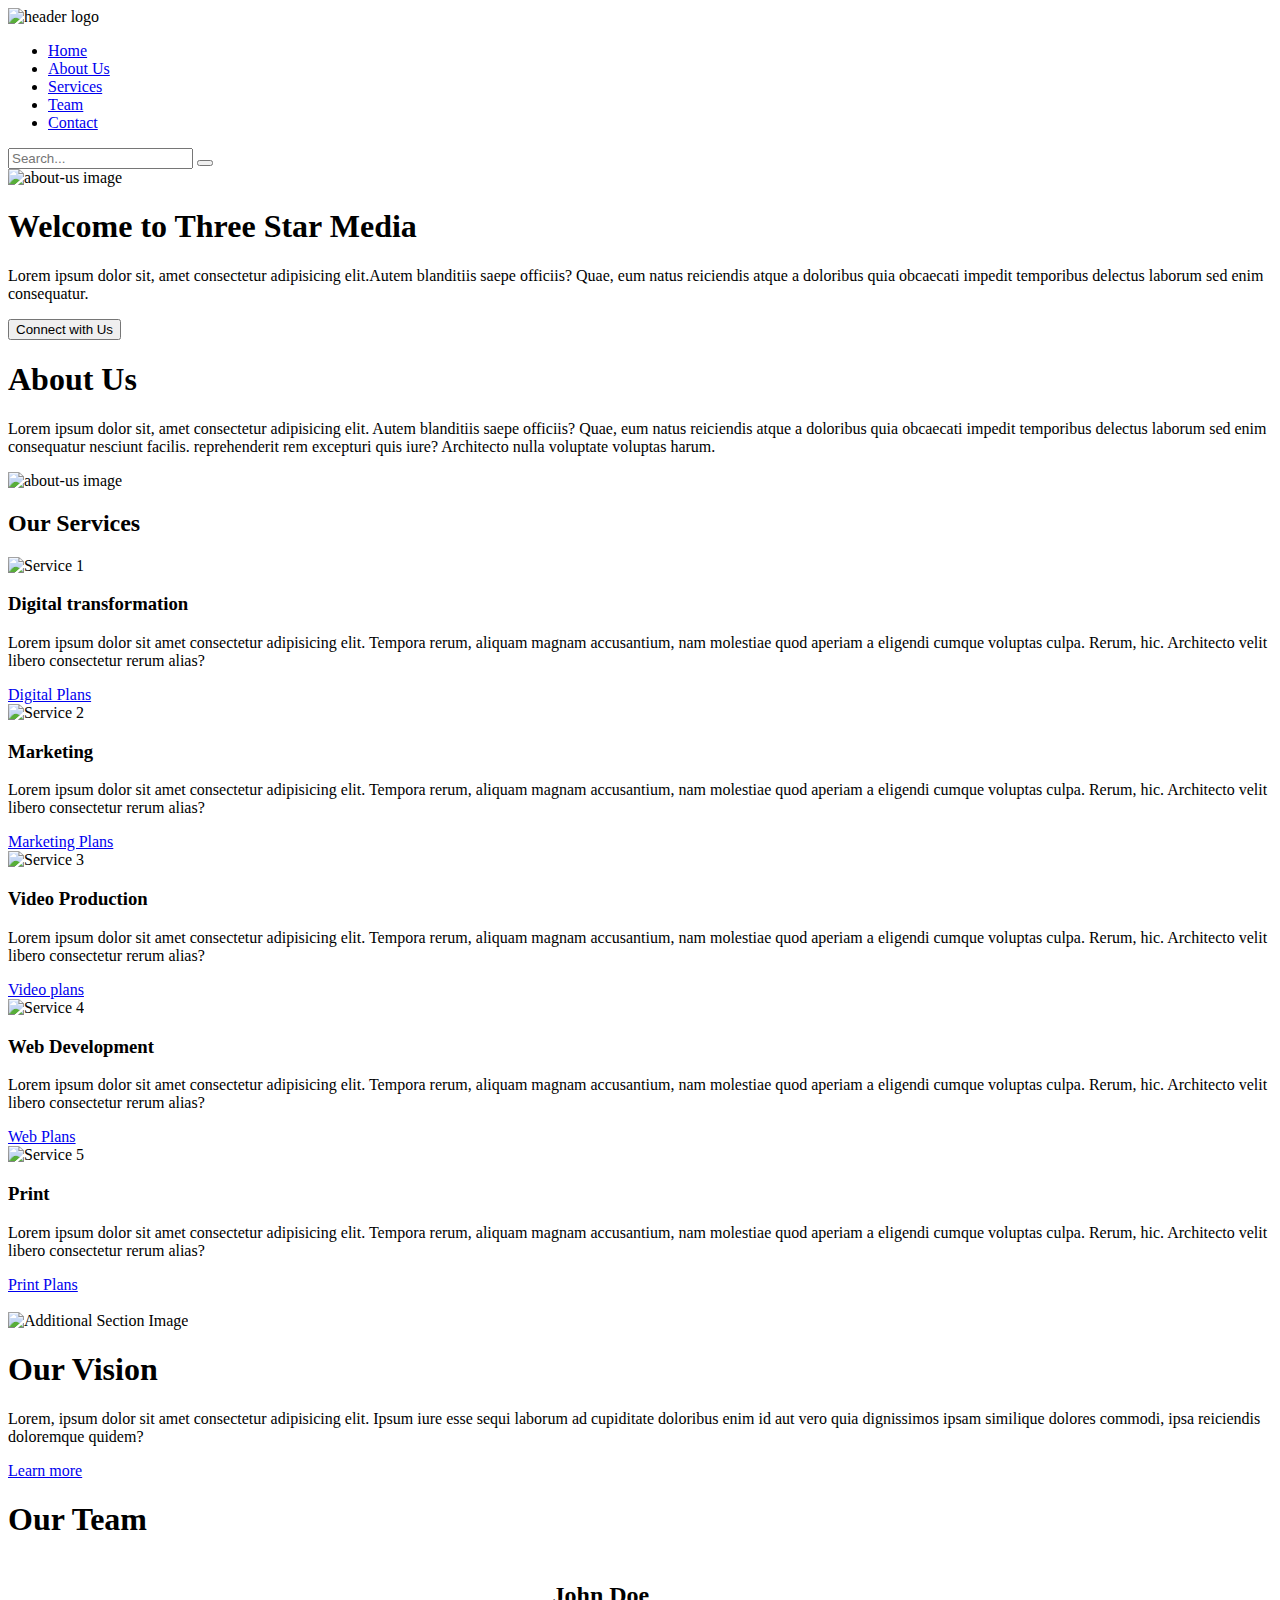
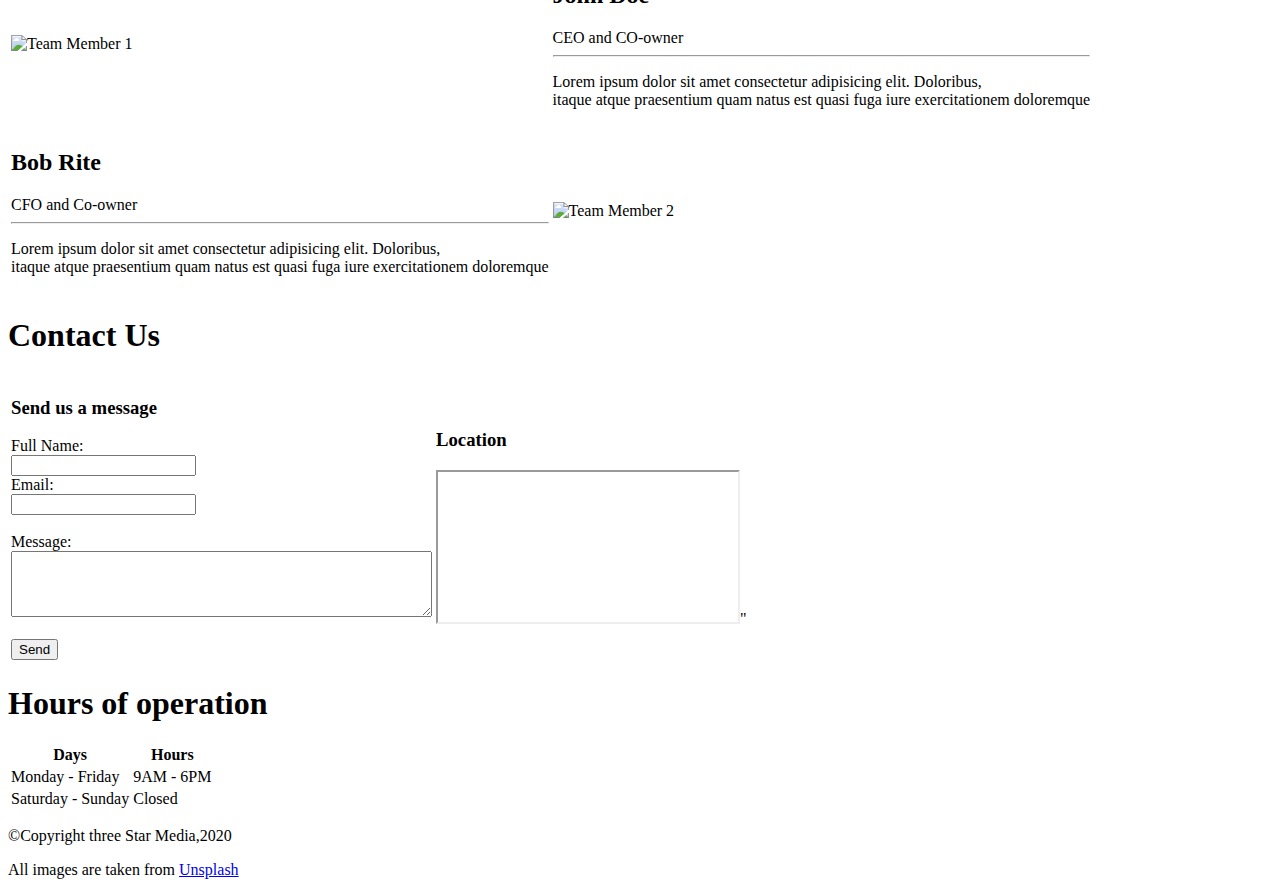
==== final-project/index.html @ e4e9c29a "update2-without css" ====
<!DOCTYPE html> <!-- Defines the document type and version of HTML being used -->
<html lang="en"> <!-- Defines the language of the document -->
<head>
    <script src="https://kit.fontawesome.com/5ff24fd2d1.js" crossorigin="anonymous"></script>

    <meta charset="UTF-8">
    <meta name="viewport" content="width=device-width, initial-scale=1.0">
    <title>stuf0006 final-project</title>
    
</head>
<body>
    <div class="container">
        <header> <!--Header -->
            <div class="logo">
                <img src="images/logo.png" alt="header logo">
            </div>
            <nav><!-- Navigation bar -->
                <ul><!-- Navigation List -->
                    <li><a href="#" class="active">Home</a></li>
                    <li><a href="#">About Us</a></li>
                    <li><a href="#">Services</a></li>
                    <li><a href="#">Team</a></li>
                    <li><a href="#">Contact</a></li>
                </ul>
            </nav>
            <div class="search"><!-- Search -->
                <input type="text" placeholder="Search...">
                <button type="submit"><i class="fa-solid fa-magnifying-glass"></i></button>

            </div>
        </header>
        <section id="welcome-section"><!-- Welcome section -->
            <img src="images/main-banner.jpg" alt="about-us image ">
            <h1 class="site-title">Welcome to Three Star Media</h1>
            <!--Paragraph containing the content of the abous-us message-->
            <p>Lorem ipsum dolor sit, amet consectetur adipisicing elit.Autem blanditiis saepe officiis? Quae, 
             eum natus reiciendis atque a doloribus quia obcaecati impedit temporibus delectus laborum sed enim consequatur.</p>
            
            <button class="connect-button" >Connect with Us  <i class="fa-solid fa-caret-right"></i> </button>
        </section>
        <section id="about-section" ><!-- About section -->
            <div class="about-content"><!-- About section content-->
                <h1>About Us</h1>
                <p>Lorem ipsum dolor sit, amet consectetur adipisicing elit.
                    Autem blanditiis saepe officiis? Quae, 
                    eum natus reiciendis atque a doloribus quia obcaecati impedit temporibus delectus laborum sed enim consequatur nesciunt facilis.
                    reprehenderit rem excepturi quis iure? Architecto nulla voluptate voluptas harum.</p>
            </div>
            <img src="images/about-us.jpg" alt="about-us image ">
        </section>
        <section id="services-section"><!-- Services section -->
            <h2>Our Services</h2>
            <div class="service-cards"><!-- Services Card with content -->
                <div class="service-card" >
                    <img src="images/digital.jpg" alt="Service 1">
                    <h3>Digital transformation</h3>
                    <p>Lorem ipsum dolor sit amet consectetur adipisicing elit.
                        Tempora rerum, aliquam magnam accusantium, nam molestiae quod aperiam a eligendi cumque voluptas culpa.
                         Rerum, hic. Architecto velit libero consectetur rerum alias?</p>
                         <a href="#" class="button">Digital Plans <i class="fa-solid fa-caret-right"></i></a>

                </div>
                <div class="service-card" ><!-- Services Card with content -->
                    <img src="images/marketing.jpg" alt="Service 2">
                    <h3>Marketing</h3>
                    <p>Lorem ipsum dolor sit amet consectetur adipisicing elit.
                        Tempora rerum, aliquam magnam accusantium, nam molestiae quod aperiam a eligendi cumque voluptas culpa.
                         Rerum, hic. Architecto velit libero consectetur rerum alias?</p>
                         <a href="#" class="button">Marketing Plans <i class="fa-solid fa-caret-right"></i></a>

                </div>
                <div class="service-card" ><!-- Services Card with content -->
                    <img src="images/video.jpg" alt="Service 3">
                    <h3>Video Production</h3>
                    <p>Lorem ipsum dolor sit amet consectetur adipisicing elit.
                        Tempora rerum, aliquam magnam accusantium, nam molestiae quod aperiam a eligendi cumque voluptas culpa.
                         Rerum, hic. Architecto velit libero consectetur rerum alias?</p>
                         <a href="#" class="button">Video plans<i class="fa-solid fa-caret-right"></i></a>

                </div>
                <div class="service-card" ><!-- Services Card with content -->
                    <img src="images/web.jpg" alt="Service 4">
                    <h3>Web Development</h3>
                    <p>Lorem ipsum dolor sit amet consectetur adipisicing elit.
                        Tempora rerum, aliquam magnam accusantium, nam molestiae quod aperiam a eligendi cumque voluptas culpa.
                         Rerum, hic. Architecto velit libero consectetur rerum alias?</p>
                         <a href="#" class="button">Web Plans <i class="fa-solid fa-caret-right"></i></a>

                </div>
                 <div class="service-card" ><!-- Services Card with content -->
                    <img src="images/print.jpg" alt="Service 5">
                    <h3>Print</h3>
                    <p>Lorem ipsum dolor sit amet consectetur adipisicing elit.
                        Tempora rerum, aliquam magnam accusantium, nam molestiae quod aperiam a eligendi cumque voluptas culpa.
                         Rerum, hic. Architecto velit libero consectetur rerum alias?</p>
                         <a href="#" class="button">Print Plans <i class="fa-solid fa-caret-right"></i></a>

                </div>
            </div>
        </section>
        <br>
        <section id="our-vision"><!-- Our Vision Section -->
            <img src="images/vision.jpg" alt="Additional Section Image">
            <div class="section-overlay">
                <div class="section-content"><!-- Our Vision Section with content -->
                    <h1>Our Vision</h1>
                    <p>Lorem, ipsum dolor sit amet consectetur adipisicing elit.
                        Ipsum iure esse sequi laborum ad cupiditate doloribus enim id aut vero quia dignissimos ipsam similique dolores commodi,
                         ipsa reiciendis doloremque quidem?</p>
                         <a href="#" class="button">Learn more <i class="fa-solid fa-caret-right"></i></a>

                </div>
            </div>
        </section>
        <section id="team-section"><!-- Our Team Section -->
            <h1>Our Team</h1>
            <table class="our-team-table"><!-- Our Team Section -->
                <tr><!-- Team Member 1 -->
                    <td>
                        <img src="images/john.jpg" alt="Team Member 1">
                    </td>
                    <td>
                        <h2 class="team-member-heading">John Doe</h2>
                        <span>CEO and CO-owner</span>
                        <hr>
                        <p>Lorem ipsum dolor sit amet consectetur adipisicing elit. Doloribus,<br>itaque atque praesentium quam natus est quasi fuga iure exercitationem doloremque</p>

                    </td>
                </tr>
                <tr><!-- Team Member 2 -->
                    <td >
                        <h2 class="team-member-heading">Bob Rite</h2>
                        <span>CFO and Co-owner</span>
                        <hr>
                        <p>Lorem ipsum dolor sit amet consectetur adipisicing elit. Doloribus,<br>itaque atque praesentium quam natus est quasi fuga iure exercitationem doloremque</p>
                    </td>
                    <td>
                        <img src="images/bob.jpg" alt="Team Member 2">
                    </td>
                </tr>
                <!-- Add more team members here -->
            </table>
        </section>
        <section id="contact-section"><!-- Contact Us Section -->
            <h1>Contact Us</h1>
            <table class="contact-map">
                <tr>
                    <td><!-- Form -->
                        <form>
                            <h3>Send us a message</h3>
                            <label for="name">Full Name:</label><br>
                            <input type="text" id="name" name="name"><br>
                            <label for="email">Email:</label><br>
                            <input type="email" id="email" name="email"><br><br>
                            <label for="message">Message:</label><br>
                            <textarea id="message" name="message" rows="4" cols="50"></textarea><br><br>
                            <input type="submit"  value="Send">
                        </form>
                    </td>
                    <td><!-- MAP -->
                         <h3>Location</h3>
                         <iframe class="gmap" src="https://www.google.com/maps/embed?pb=!1m18!1m12!1m3!1d2803.944455156963!2d-75.75943181114503!3d45.34993349999998!2m3!1f0!2f0!3f0!3m2!1i1024!2i768!4f13.1!3m3!1m2!1s0x4cce0718cc4a6ad7%3A0xc6cc467725843e2b!2sAlgonquin%20College%20-%20Ottawa%20Campus!5e0!3m2!1sen!2sca!4v1711556602295!5m2!1sen!2sca" allowfullscreen="" loading="lazy" referrerpolicy="no-referrer-when-downgrade"></iframe>"
                    </td>
                </tr>
            </table>
        </section>

        <section id="operation"><!-- operation section -->
            <h1>Hours of operation</h1>
            <table >
                <tr ><!-- table header -->
                  <th>Days</th>
                  <th>Hours</th>
                </tr>
                <tr><!-- table content -->
                  <td>Monday - Friday</td>
                  <td>9AM - 6PM</td>
                </tr>
                <tr><!-- table content -->
                    <td>Saturday - Sunday</td>
                    <td>Closed</td>
                  </tr>
              </table>
        </section>
        <footer ><!-- Footer section -->
            <p>©Copyright three Star Media,2020</p>
            <p>All images are taken from  <a href="https://Unsplash.com/">Unsplash</a></p>
        </footer>
    </div>
</body>
</html>
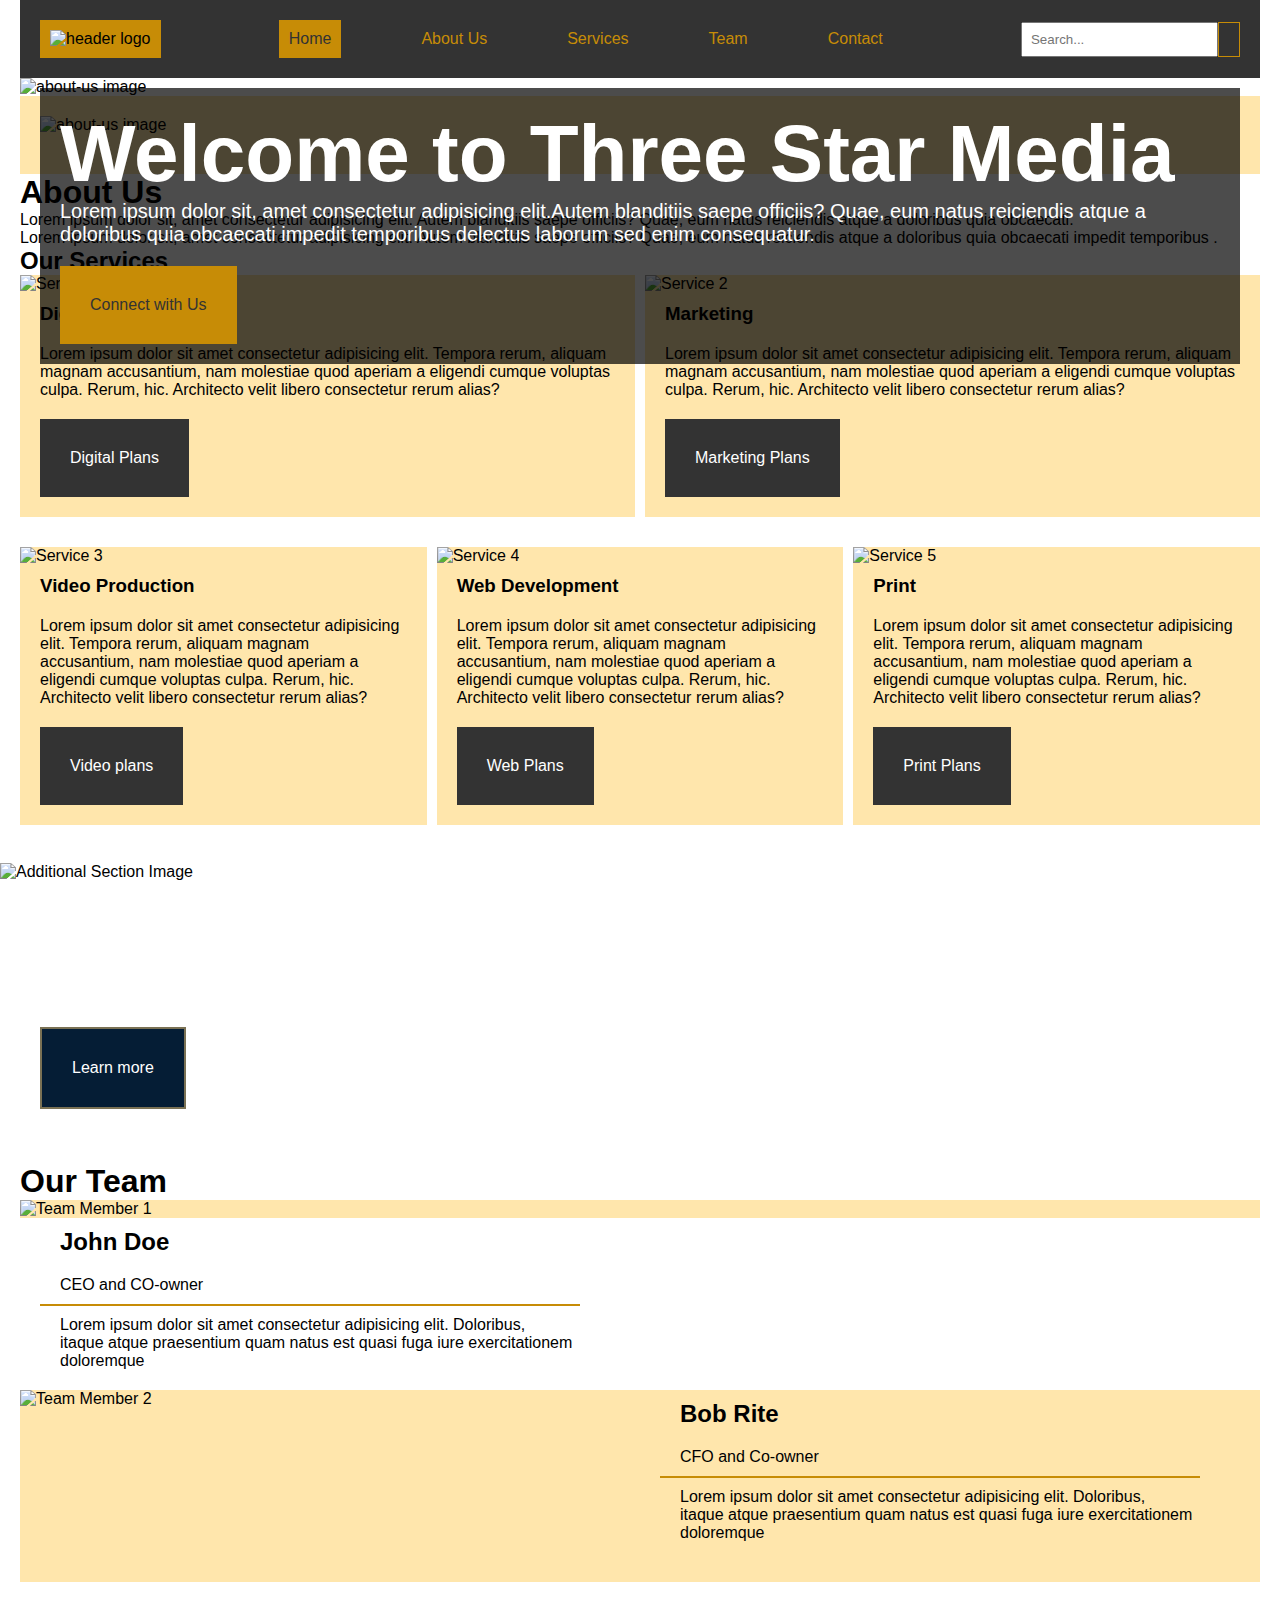
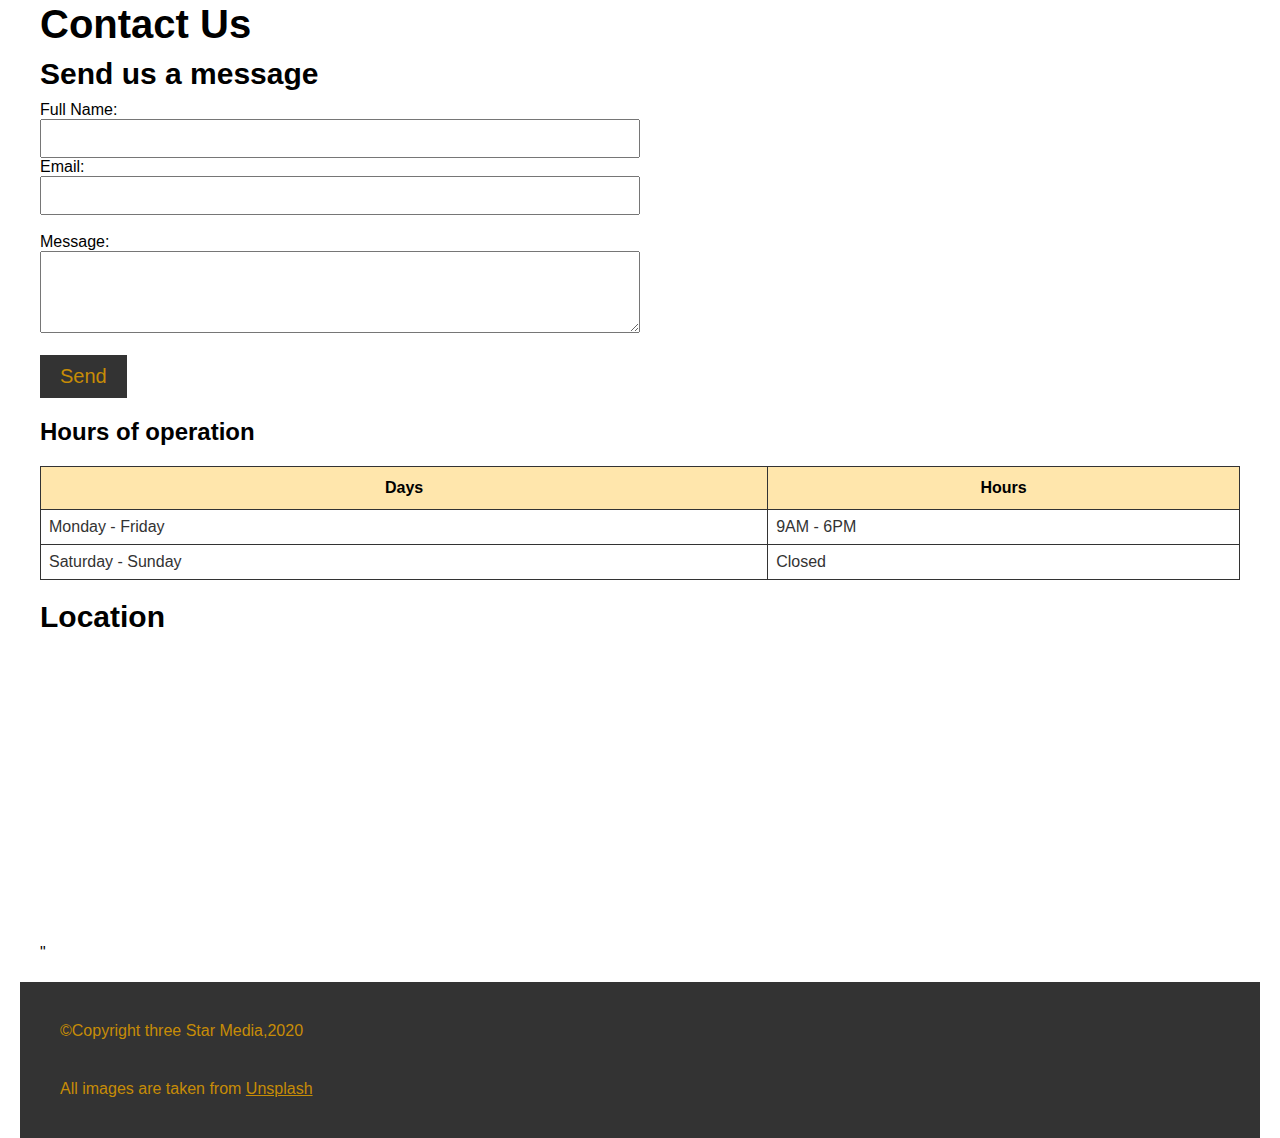
==== commit 147584dc: "update-comment1" ====
--- a/final-project/index.html
+++ b/final-project/index.html
@@ -1,103 +1,110 @@
 <!DOCTYPE html> <!-- Defines the document type and version of HTML being used -->
 <html lang="en"> <!-- Defines the language of the document -->
 <head>
-    <script src="https://kit.fontawesome.com/5ff24fd2d1.js" crossorigin="anonymous"></script>
-
+    <script src="https://kit.fontawesome.com/5ff24fd2d1.js" crossorigin="anonymous"></script> <!-- Including Font Awesome kit for icon usage -->
+<!-- Meta charset declaration -->
     <meta charset="UTF-8">
-    <meta name="viewport" content="width=device-width, initial-scale=1.0">
-    <title>stuf0006 final-project</title>
-    
+    <meta name="viewport" content="width=device-width, initial-scale=1.0"><!-- Viewport setting for responsiveness -->
+    <title>final-project</title> <!-- Title of the document -->
+    <link rel="stylesheet" href="css/main.css"><!-- Link to the external CSS file -->
 </head>
 <body>
-    <div class="container">
-        <header> <!--Header -->
-            <div class="logo">
-                <img src="images/logo.png" alt="header logo">
-            </div>
-            <nav><!-- Navigation bar -->
-                <ul><!-- Navigation List -->
-                    <li><a href="#" class="active">Home</a></li>
-                    <li><a href="#">About Us</a></li>
-                    <li><a href="#">Services</a></li>
-                    <li><a href="#">Team</a></li>
-                    <li><a href="#">Contact</a></li>
-                </ul>
-            </nav>
-            <div class="search"><!-- Search -->
-                <input type="text" placeholder="Search...">
-                <button type="submit"><i class="fa-solid fa-magnifying-glass"></i></button>
-
-            </div>
-        </header>
-        <section id="welcome-section"><!-- Welcome section -->
-            <img src="images/main-banner.jpg" alt="about-us image ">
-            <h1 class="site-title">Welcome to Three Star Media</h1>
-            <!--Paragraph containing the content of the abous-us message-->
-            <p>Lorem ipsum dolor sit, amet consectetur adipisicing elit.Autem blanditiis saepe officiis? Quae, 
-             eum natus reiciendis atque a doloribus quia obcaecati impedit temporibus delectus laborum sed enim consequatur.</p>
-            
-            <button class="connect-button" >Connect with Us  <i class="fa-solid fa-caret-right"></i> </button>
-        </section>
-        <section id="about-section" ><!-- About section -->
-            <div class="about-content"><!-- About section content-->
-                <h1>About Us</h1>
-                <p>Lorem ipsum dolor sit, amet consectetur adipisicing elit.
-                    Autem blanditiis saepe officiis? Quae, 
-                    eum natus reiciendis atque a doloribus quia obcaecati impedit temporibus delectus laborum sed enim consequatur nesciunt facilis.
-                    reprehenderit rem excepturi quis iure? Architecto nulla voluptate voluptas harum.</p>
-            </div>
-            <img src="images/about-us.jpg" alt="about-us image ">
-        </section>
-        <section id="services-section"><!-- Services section -->
-            <h2>Our Services</h2>
-            <div class="service-cards"><!-- Services Card with content -->
-                <div class="service-card" >
-                    <img src="images/digital.jpg" alt="Service 1">
-                    <h3>Digital transformation</h3>
-                    <p>Lorem ipsum dolor sit amet consectetur adipisicing elit.
-                        Tempora rerum, aliquam magnam accusantium, nam molestiae quod aperiam a eligendi cumque voluptas culpa.
-                         Rerum, hic. Architecto velit libero consectetur rerum alias?</p>
-                         <a href="#" class="button">Digital Plans <i class="fa-solid fa-caret-right"></i></a>
+    <div class="wrapper"><!--this div wraps the entire content of the webpage and helps in styling and structuring the layout.-->
+        <div class="container"><!--This div contains the main content of the webpage, providing a centralized container for all the elements.-->
+            <header> <!--This section represents the header of the webpage, containing the logo, navigation bar, and search bar. It's essential for providing easy navigation and branding.-->
+                <div class="logo">
+                    <img src="images/logo.png" alt="header logo"><!-- attributes is an HTML element used to embed logo image into a webpage-->
+                </div>
+                <nav><!-- this tag represents the navigation bar, containing a list of links to different sections of the website. -->
+                    <ul><!-- Navigation List -->
+                        <li><a href="#" class="active">Home</a></li>
+                        <li><a href="#">About Us</a></li>
+                        <li><a href="#">Services</a></li>
+                        <li><a href="#">Team</a></li>
+                        <li><a href="#">Contact</a></li>
+                    </ul>
+                </nav>
+                <div class="search"><!-- Search input field with Font Awesome icon representing a magnifying glass into the button.-->
+                    <input type="text" placeholder="Search...">
+                    <button type="submit"><i class="fa-solid fa-magnifying-glass"></i></button>
 
                 </div>
-                <div class="service-card" ><!-- Services Card with content -->
-                    <img src="images/marketing.jpg" alt="Service 2">
-                    <h3>Marketing</h3>
-                    <p>Lorem ipsum dolor sit amet consectetur adipisicing elit.
-                        Tempora rerum, aliquam magnam accusantium, nam molestiae quod aperiam a eligendi cumque voluptas culpa.
-                         Rerum, hic. Architecto velit libero consectetur rerum alias?</p>
-                         <a href="#" class="button">Marketing Plans <i class="fa-solid fa-caret-right"></i></a>
+            </header>
+        </div>
+            <section id="welcome-section"><!-- Welcome section -->
+                <img src="images/main-banner.jpg" alt="about-us image "><!-- attributes is an HTML element used to embed banner image into a webpage-->
+                <div class="content">
+                    <h1 class="site-title">Welcome to Three Star Media</h1>
+                    <!--Paragraph containing the content of the abous-us message-->
+                    <p>Lorem ipsum dolor sit, amet consectetur adipisicing elit.Autem blanditiis saepe officiis? Quae, 
+                    eum natus reiciendis atque a doloribus quia obcaecati impedit temporibus delectus laborum sed enim consequatur.</p>
+                    <button class="connect-button" >Connect with Us  <i class="fa-solid fa-caret-right"></i> </button>
+                </div>
+            </section>
+            <section id="about-section" ><!-- About section -->
+                    <div class="about-content"><!-- About section content-->
+                        <img src="images/about-us.jpg" alt="about-us image "><!-- attributes is an HTML element used to embed about-us image into a webpage-->
+                    </div>
+                        <div>
+                            <h1>About Us</h1>
+                            <p>Lorem ipsum dolor sit, amet consectetur adipisicing elit.
+                                Autem blanditiis saepe officiis? Quae, 
+                                eum natus reiciendis atque a doloribus quia obcaecati.</p>
+                                <p>Lorem ipsum dolor sit, amet consectetur adipisicing elit.
+                                    Autem blanditiis saepe officiis? Quae, 
+                                    eum natus reiciendis atque a doloribus quia obcaecati impedit temporibus .</p>
+                        </div>   
+            </section>
+            <section id="services-section"><!-- Services section -->
+                <h2>Our Services</h2>
+                <div class="service-cards"><!-- Services Card with content -->
+                    <div class="service-card" >
+                        <img src="images/digital.jpg" alt="Service 1">
+                        <h3>Digital transformation</h3>
+                        <p>Lorem ipsum dolor sit amet consectetur adipisicing elit.
+                            Tempora rerum, aliquam magnam accusantium, nam molestiae quod aperiam a eligendi cumque voluptas culpa.
+                            Rerum, hic. Architecto velit libero consectetur rerum alias?</p>
+                            <a href="#" class="button">Digital Plans <i class="fa-solid fa-caret-right"></i></a>
 
+                    </div>
+                    <div class="service-card" ><!-- Services Card with content -->
+                        <img src="images/marketing.jpg" alt="Service 2">
+                        <h3>Marketing</h3>
+                        <p>Lorem ipsum dolor sit amet consectetur adipisicing elit.
+                            Tempora rerum, aliquam magnam accusantium, nam molestiae quod aperiam a eligendi cumque voluptas culpa.
+                            Rerum, hic. Architecto velit libero consectetur rerum alias?</p>
+                            <a href="#" class="button">Marketing Plans <i class="fa-solid fa-caret-right"></i></a>
+
+                    </div>
+                    <div class="service-card" ><!-- Services Card with content -->
+                        <img src="images/video.jpg" alt="Service 3">
+                        <h3>Video Production</h3>
+                        <p>Lorem ipsum dolor sit amet consectetur adipisicing elit.
+                            Tempora rerum, aliquam magnam accusantium, nam molestiae quod aperiam a eligendi cumque voluptas culpa.
+                            Rerum, hic. Architecto velit libero consectetur rerum alias?</p>
+                            <a href="#" class="button">Video plans<i class="fa-solid fa-caret-right"></i></a>
+
+                    </div>
+                    <div class="service-card" ><!-- Services Card with content -->
+                        <img src="images/web.jpg" alt="Service 4">
+                        <h3>Web Development</h3>
+                        <p>Lorem ipsum dolor sit amet consectetur adipisicing elit.
+                            Tempora rerum, aliquam magnam accusantium, nam molestiae quod aperiam a eligendi cumque voluptas culpa.
+                            Rerum, hic. Architecto velit libero consectetur rerum alias?</p>
+                            <a href="#" class="button">Web Plans <i class="fa-solid fa-caret-right"></i></a>
+
+                    </div>
+                    <div class="service-card" ><!-- Services Card with content -->
+                        <img src="images/print.jpg" alt="Service 5">
+                        <h3>Print</h3>
+                        <p>Lorem ipsum dolor sit amet consectetur adipisicing elit.
+                            Tempora rerum, aliquam magnam accusantium, nam molestiae quod aperiam a eligendi cumque voluptas culpa.
+                            Rerum, hic. Architecto velit libero consectetur rerum alias?</p>
+                            <a href="#" class="button">Print Plans <i class="fa-solid fa-caret-right"></i></a>
+
+                    </div>
                 </div>
-                <div class="service-card" ><!-- Services Card with content -->
-                    <img src="images/video.jpg" alt="Service 3">
-                    <h3>Video Production</h3>
-                    <p>Lorem ipsum dolor sit amet consectetur adipisicing elit.
-                        Tempora rerum, aliquam magnam accusantium, nam molestiae quod aperiam a eligendi cumque voluptas culpa.
-                         Rerum, hic. Architecto velit libero consectetur rerum alias?</p>
-                         <a href="#" class="button">Video plans<i class="fa-solid fa-caret-right"></i></a>
-
-                </div>
-                <div class="service-card" ><!-- Services Card with content -->
-                    <img src="images/web.jpg" alt="Service 4">
-                    <h3>Web Development</h3>
-                    <p>Lorem ipsum dolor sit amet consectetur adipisicing elit.
-                        Tempora rerum, aliquam magnam accusantium, nam molestiae quod aperiam a eligendi cumque voluptas culpa.
-                         Rerum, hic. Architecto velit libero consectetur rerum alias?</p>
-                         <a href="#" class="button">Web Plans <i class="fa-solid fa-caret-right"></i></a>
-
-                </div>
-                 <div class="service-card" ><!-- Services Card with content -->
-                    <img src="images/print.jpg" alt="Service 5">
-                    <h3>Print</h3>
-                    <p>Lorem ipsum dolor sit amet consectetur adipisicing elit.
-                        Tempora rerum, aliquam magnam accusantium, nam molestiae quod aperiam a eligendi cumque voluptas culpa.
-                         Rerum, hic. Architecto velit libero consectetur rerum alias?</p>
-                         <a href="#" class="button">Print Plans <i class="fa-solid fa-caret-right"></i></a>
-
-                </div>
-            </div>
-        </section>
+            </section>
         <br>
         <section id="our-vision"><!-- Our Vision Section -->
             <img src="images/vision.jpg" alt="Additional Section Image">
@@ -114,38 +121,29 @@
         </section>
         <section id="team-section"><!-- Our Team Section -->
             <h1>Our Team</h1>
-            <table class="our-team-table"><!-- Our Team Section -->
-                <tr><!-- Team Member 1 -->
-                    <td>
-                        <img src="images/john.jpg" alt="Team Member 1">
-                    </td>
-                    <td>
+            <div class="team-members">
+                <div class="team-member">
+                    <img src="images/john.jpg" alt="Team Member 1"><!-- attributes is an HTML element used to embed john team member image into a webpage-->
+                </div>
+                    <div class="team-member-info">
                         <h2 class="team-member-heading">John Doe</h2>
                         <span>CEO and CO-owner</span>
                         <hr>
                         <p>Lorem ipsum dolor sit amet consectetur adipisicing elit. Doloribus,<br>itaque atque praesentium quam natus est quasi fuga iure exercitationem doloremque</p>
-
-                    </td>
-                </tr>
-                <tr><!-- Team Member 2 -->
-                    <td >
+                    </div>
+                    </div>
+                    <div class="team-member">
+                        <img src="images/bob.jpg" alt="Team Member 2">
+                        <div class="team-member-info">
                         <h2 class="team-member-heading">Bob Rite</h2>
                         <span>CFO and Co-owner</span>
                         <hr>
                         <p>Lorem ipsum dolor sit amet consectetur adipisicing elit. Doloribus,<br>itaque atque praesentium quam natus est quasi fuga iure exercitationem doloremque</p>
-                    </td>
-                    <td>
-                        <img src="images/bob.jpg" alt="Team Member 2">
-                    </td>
-                </tr>
-                <!-- Add more team members here -->
-            </table>
+                    </div>
+                </div>
         </section>
-        <section id="contact-section"><!-- Contact Us Section -->
+        <section id="contact-section"><!-- Contact Us Section ,This section allows users to contact the company,  -->
             <h1>Contact Us</h1>
-            <table class="contact-map">
-                <tr>
-                    <td><!-- Form -->
                         <form>
                             <h3>Send us a message</h3>
                             <label for="name">Full Name:</label><br>
@@ -156,33 +154,42 @@
                             <textarea id="message" name="message" rows="4" cols="50"></textarea><br><br>
                             <input type="submit"  value="Send">
                         </form>
-                    </td>
-                    <td><!-- MAP -->
+                    
+                        <section id="operation" class="contact-info" ><!-- operation section -->
+                            <div class="hours-wrapper">
+                                <div class="header-wrapper">
+                            <h1>Hours of operation</h1>
+                        </div>
+                        <div class="table-wrapper">
+                            <table ><!-- this to help create table to contain the days and hours of operation-->
+                                <tr >
+                                  <th>Days</th>
+                                  <th>Hours</th>
+                                </tr>
+                                <tr><!--Define first row of table-->
+                                  <td>Monday - Friday</td>
+                                  <td>9AM - 6PM</td>
+                                </tr>
+                                <tr><!-- Defines the second row of the table-->
+                                    <td>Saturday - Sunday</td>
+                                    <td>Closed</td>
+                                  </tr>
+                              </table>
+                            </div>
+                        </div>
+                            <div class="location-wrapper"><!--this code below serve as a container for location related content-->
+                                <div class="header-wrapper">
                          <h3>Location</h3>
+                        </div>
+                        <div class="map-wrapper"><!--this code used will help me to embed a Google Maps view into the  webpage.-->
                          <iframe class="gmap" src="https://www.google.com/maps/embed?pb=!1m18!1m12!1m3!1d2803.944455156963!2d-75.75943181114503!3d45.34993349999998!2m3!1f0!2f0!3f0!3m2!1i1024!2i768!4f13.1!3m3!1m2!1s0x4cce0718cc4a6ad7%3A0xc6cc467725843e2b!2sAlgonquin%20College%20-%20Ottawa%20Campus!5e0!3m2!1sen!2sca!4v1711556602295!5m2!1sen!2sca" allowfullscreen="" loading="lazy" referrerpolicy="no-referrer-when-downgrade"></iframe>"
-                    </td>
-                </tr>
-            </table>
+                         </div>
+                        </div>
         </section>
 
-        <section id="operation"><!-- operation section -->
-            <h1>Hours of operation</h1>
-            <table >
-                <tr ><!-- table header -->
-                  <th>Days</th>
-                  <th>Hours</th>
-                </tr>
-                <tr><!-- table content -->
-                  <td>Monday - Friday</td>
-                  <td>9AM - 6PM</td>
-                </tr>
-                <tr><!-- table content -->
-                    <td>Saturday - Sunday</td>
-                    <td>Closed</td>
-                  </tr>
-              </table>
+        
         </section>
-        <footer ><!-- Footer section -->
+        <footer ><!--This section represents the footer of the webpage, containing copyright information and a disclaimer about image sources. It provides important legal and attribution information. -->
             <p>©Copyright three Star Media,2020</p>
             <p>All images are taken from  <a href="https://Unsplash.com/">Unsplash</a></p>
         </footer>
--- a/final-project/css/main.css
+++ b/final-project/css/main.css
@@ -0,0 +1,538 @@
+/* Resetting default margin, padding, and box-sizing for all elements */
+* {
+    margin: 0;
+    padding: 0;
+    box-sizing: border-box;
+}
+
+/* Wrapper for centralizing content horizontally with some padding */
+.wrapper {
+    margin: 0 auto;
+    padding: 0 20px;
+}
+
+/* Setting basic styles for the entire document */
+body, html {
+    width: 100%;
+    height: 100%;
+    font-family: 'Roboto', sans-serif; /* Assuming Roboto is the desired font */
+}
+
+/* Container for main content, utilizing flexbox for vertical alignment */
+.container {
+    display: flex;
+    flex-direction: column;
+    height: 100%;
+}
+
+/* Styling for the header element */
+header {
+    background-color: #333;
+    padding: 20px;
+}
+
+/* Styling for the logo container */
+.logo {
+    background-color: #c78c06; /* Gold color for the logo container */
+    padding: 20px;
+}
+
+/* Styling for navigation list */
+nav ul {
+    list-style-type: none;
+    text-align: center;
+}
+
+/* Styling for navigation links */
+nav a {
+    color:#c78c06;
+    text-decoration: none;
+    display: block;
+    margin-bottom: 30px;
+}
+
+/* Styling for active navigation link */
+.active {
+    background-color: #c78c06;
+    color: #333;
+    padding: 10px;
+}
+
+/* Styling for search section */
+.search {
+    display: flex;
+}
+
+/* Styling for search input */
+.search input[type="text"] {
+    padding: 8px;
+    width: 100%;
+}
+
+/* Styling for search button */
+.search button {
+    padding: 10px;
+    background-color: #333;
+    color: #c78c06;
+    border: 1px solid #c78c06;
+}
+
+/* Styling for welcome section */
+#welcome-section {
+    position: relative;
+    text-align: left;
+}
+
+/* Styling for images within the welcome section */
+#welcome-section img {
+    width: 100%;
+    height: 80%;
+}
+
+/* Styling for content within the welcome section */
+.content {
+    position: absolute;
+    top: 0;
+    color: white;
+    font-size: 20px;
+}
+
+/* Styling for site title */
+.site-title {
+    margin: 20px 0;
+    color: white;
+    font-size: 50px;
+}
+
+/* Styling for connect button */
+.connect-button {
+    padding: 30px;
+    font-size: 16px;
+    background-color: #c78c06;
+    color: #333;
+    border: none;
+    margin-top: 20px;
+}
+
+/* Styling for about content */
+.about-content {
+    background-color: #ffe6ac;
+    padding: 20px;
+    text-align: left;
+    margin-top: 0;
+}
+
+/* Styling for images within about content */
+.about-content img {
+    display: block;
+    width: 100%;
+    height: auto;
+    margin-bottom: 20px;
+}
+
+/* Styling for paragraphs within about content */
+.about-content p {
+    margin-bottom: 20px;
+}
+
+/* Styling for service cards */
+.service-card {
+    background-color: #ffe6ac;
+    text-align: left;
+    margin-bottom: 20px;
+}
+
+/* Styling for images within service cards */
+.service-card img {
+    width: 100%;
+    height: auto;
+}
+
+/* Styling for headings within service cards */
+.service-card h3 {
+    padding: 20px;
+    padding-top: 10px;
+}
+
+/* Styling for paragraphs within service cards */
+.service-card p {
+    padding: 0 20px;
+    margin-bottom: 20px;
+}
+
+/* Styling for generic button */
+.button {
+    display: inline-block;
+    padding: 30px;
+    font-size: 16px;
+    background-color: #333;
+    color: white;
+    border: none;
+    margin: 0 20px;
+    margin-bottom: 20px;
+    text-decoration: none;
+}
+
+/* Styling for our vision section */
+#our-vision {
+    position: relative;
+    text-align: left;
+}
+
+/* Styling for images within our vision section */
+#our-vision img {
+    width: 100%;
+    height: 80%;
+}
+
+/* Styling for content within our vision section */
+.section-content {
+    position: absolute;
+    top: 0;
+    color: white;
+    font-size: 20px;
+}
+
+/* Styling for headings within section content */
+.section-content h1 {
+    margin: 20px;
+    color: white;
+    font-size: 50px;
+}
+
+/* Styling for paragraphs within section content */
+.section-content p {
+    margin: 20px;
+    color: white;
+    font-size: 20px;
+}
+
+/* Styling for button within our vision section */
+#our-vision .button {
+    padding: 30px;
+    font-size: 16px;
+    border: 2px solid #7a7154;
+    background-color: #051d35;
+}
+
+/* Styling for team members section */
+.team-member {
+    background-color: #ffe6ac;
+    text-align: left;
+    margin-bottom: 20px;
+    padding-bottom: 20px;
+}
+
+/* Styling for images within team members */
+.team-member img {
+    width: 100%;
+    height: auto;
+}
+
+/* Styling for headings within team members */
+.team-member-heading {
+    padding: 20px;
+    padding-top: 10px;
+}
+
+/* Styling for information within team members */
+.team-member-info p {
+    padding: 0 20px;
+    margin-bottom: 20px;
+}
+
+/* Styling for horizontal rule within team members */
+.team-member-info hr {
+    width: calc(100% - 40px);
+    border: 0;
+    height: 2px;
+    background-color: #c78c06;
+    margin: 1em 20px;
+    margin-top: 0;
+}
+
+/* Styling for spans within team members */
+.team-member-info span {
+    padding: 20px;
+    padding-top: 10px;
+    margin-top: 0;
+}
+
+/* Styling for contact section */
+#contact-section {
+    padding: 20px;
+}
+
+/* Styling for headings within contact section */
+#contact-section h1 {
+    font-size: 40px;
+    margin-bottom: 10px;
+}
+
+/* Styling for headings within contact section */
+#contact-section h3 {
+    font-size: 30px;
+    margin-bottom: 10px;
+}
+
+/* Styling for input fields within contact section */
+#contact-section input[type="text"],
+#contact-section input[type="email"],
+#contact-section textarea {
+    width: 100%;
+    padding: 20px;
+}
+
+/* Styling for submit button within contact section */
+input[type="submit"][value="Send"] {
+    padding: 10px;
+    background-color: #333;
+    color: #c78c06;
+    border: none;
+    font-size: 20px;
+    margin-bottom: 20px;
+}
+
+/* Styling for operation section */
+#operation table {
+    width: 100%;
+    border-collapse: collapse;
+    margin-top: 20px;
+    background-color: white;
+    color: #333;
+    margin-bottom: 20px;
+}
+
+/* Styling for headings within operation section */
+#operation h1 {
+    font-size: 24px;
+    margin-top: 0;
+    margin-bottom: 20px;
+}
+
+/* Styling for table cells within operation section */
+#operation th, #operation td {
+    border: 1px solid #333;
+    padding: 8px;
+    text-align: left;
+}
+
+/* Styling for table headers within operation section */
+#operation th {
+    background-color: #ffe6ac;
+    color: black;
+    padding-top: 12px;
+    padding-bottom: 12px;
+    text-align: center;
+}
+
+/* Styling for location headings */
+h3.location {
+    font-size: 22px;
+    margin-bottom: 20px;
+}
+
+/* Styling for Google Maps iframe */
+iframe.gmap {
+    width: 100%;
+    height: 300px;
+    border: none;
+}
+
+/* Styling for footer */
+footer {
+    background-color: #333;
+    color: #c78c06;
+    padding: 20px 20px;
+    text-align: left;
+    margin-bottom: 20px;
+}
+
+/* Styling for paragraphs within footer */
+footer p {
+    padding: 20px;
+}
+
+/* Styling for second paragraph link within footer */
+footer p:nth-child(2) a {
+    color: #c78c06;
+}
+
+/* Media query for larger screens */
+@media screen and (min-width: 760px) {
+    /* Styling changes for header on larger screens */
+    header {
+        display: flex;
+        justify-content: space-between;
+        align-items: center;
+        padding: 0 20px;
+    }
+
+    /* Styling changes for logo on larger screens */
+    .logo {
+        padding: 10px;
+        margin-top: 20px;
+        margin-bottom: 20px;
+    }
+
+    /* Styling changes for navigation list on larger screens */
+    nav ul {
+        display: flex;
+        justify-content: center;
+        align-items: center;
+        padding: 0;
+        margin: 0;
+        height: 100%;
+    }
+
+    /* Styling changes for navigation list items on larger screens */
+    nav ul li {
+        margin: 0 40px;
+        display: inline-block;
+    }
+
+    /* Styling changes for navigation links on larger screens */
+    nav a {
+        margin-bottom: 0;
+        padding: 0;
+    }
+
+    /* Styling changes for search section on larger screens */
+    .search {
+        margin-left: 20px;
+    }
+
+    /* Styling changes for search input on larger screens */
+    .search input[type="text"] {
+        width: 100%;
+        padding: 8px;
+    }
+
+    /* Styling changes for search button on larger screens */
+    .search button {
+        padding: 10px;
+    }
+
+    /* Styling changes for content on larger screens */
+    .content {
+        background-color: rgba(0, 0, 0, 0.7);
+        margin-left: 20px;
+        margin-right: 20px;
+        padding: 20px;
+        margin-top: 10px;
+        margin-bottom: 20px;
+    }
+
+    /* Styling changes for site title on larger screens */
+    .site-title {
+        font-size: 5rem;
+        margin: 0;
+    }
+
+    /* Styling changes for connect button on larger screens */
+    .connect-button {
+        padding: 30px;
+        font-size: 1rem;
+        margin-top: 20px;
+    }
+
+    /* Styling changes for about content on larger screens */
+    .about-content {
+        display: flex;
+        align-items: flex-start;
+        justify-content: space-between;
+        padding: 20px;
+    }
+
+    /* Styling changes for images within about content on larger screens */
+    .about-content img {
+        flex-shrink: 0;
+        width: 50%;
+        height: auto;
+        margin-right: 20px;
+    }
+
+    /* Styling changes for service cards layout on larger screens */
+    .service-cards {
+        display: grid;
+        grid-template-columns: repeat(6, 1fr);
+        gap: 10px;
+    }
+
+    /* Styling changes for specific service cards on larger screens */
+    .service-cards > .service-card:nth-child(1),
+    .service-cards > .service-card:nth-child(2) {
+        grid-column: span 3;
+    }
+
+    .service-cards > .service-card:nth-child(3),
+    .service-cards > .service-card:nth-child(4),
+    .service-cards > .service-card:nth-child(5) {
+        grid-column: span 2;
+    }
+
+    /* Styling changes for our vision section on larger screens */
+    #our-vision img {
+        width: calc(100% + 40px);
+        margin-left: -20px;
+        margin-right: -20px;
+        height: 300px;
+        background-size: cover;
+        background-position: center;
+        display: block;
+    }
+
+    /* Styling changes for team members layout on larger screens */
+    .team-member {
+        display: flex;
+        padding: 0;
+        margin: 0;
+    }
+
+    /* Styling changes for images within team members on larger screens */
+    .team-member img {
+        width: 50%;
+        height: 100%;
+        object-fit: cover;
+    }
+
+    /* Styling changes for information within team members on larger screens */
+    .team-member-info {
+        width: 50%;
+        padding: 0 20px;
+        margin-bottom: 20px;
+    }
+
+    /* Styling changes for horizontal rule within team members on larger screens */
+    .team-member-info hr {
+        margin: 10px 0;
+    }
+
+    /* Styling changes for contact section form on larger screens */
+    #contact-section form {
+        width: 50%;
+    }
+
+    /* Styling changes for input fields within contact section on larger screens */
+    #contact-section input[type="text"],
+    #contact-section input[type="email"],
+    #contact-section textarea,
+    #contact-section input[type="submit"] {
+        width: 100%;
+        padding: 10px 20px;
+    }
+
+    /* Styling changes for submit button within contact section on larger screens */
+    #contact-section input[type="submit"] {
+        width: initial;
+    }
+
+    /* Styling changes for operation section table and Google Maps iframe on larger screens */
+    #operation, iframe.gmap {
+        width: 100%; /* Set the width to 50% of the parent container */
+        display: block; /* Block display to center it */
+        margin-left: auto; /* Auto margins to center the map */
+        margin-right: auto;
+        border: 0;
+    }
+}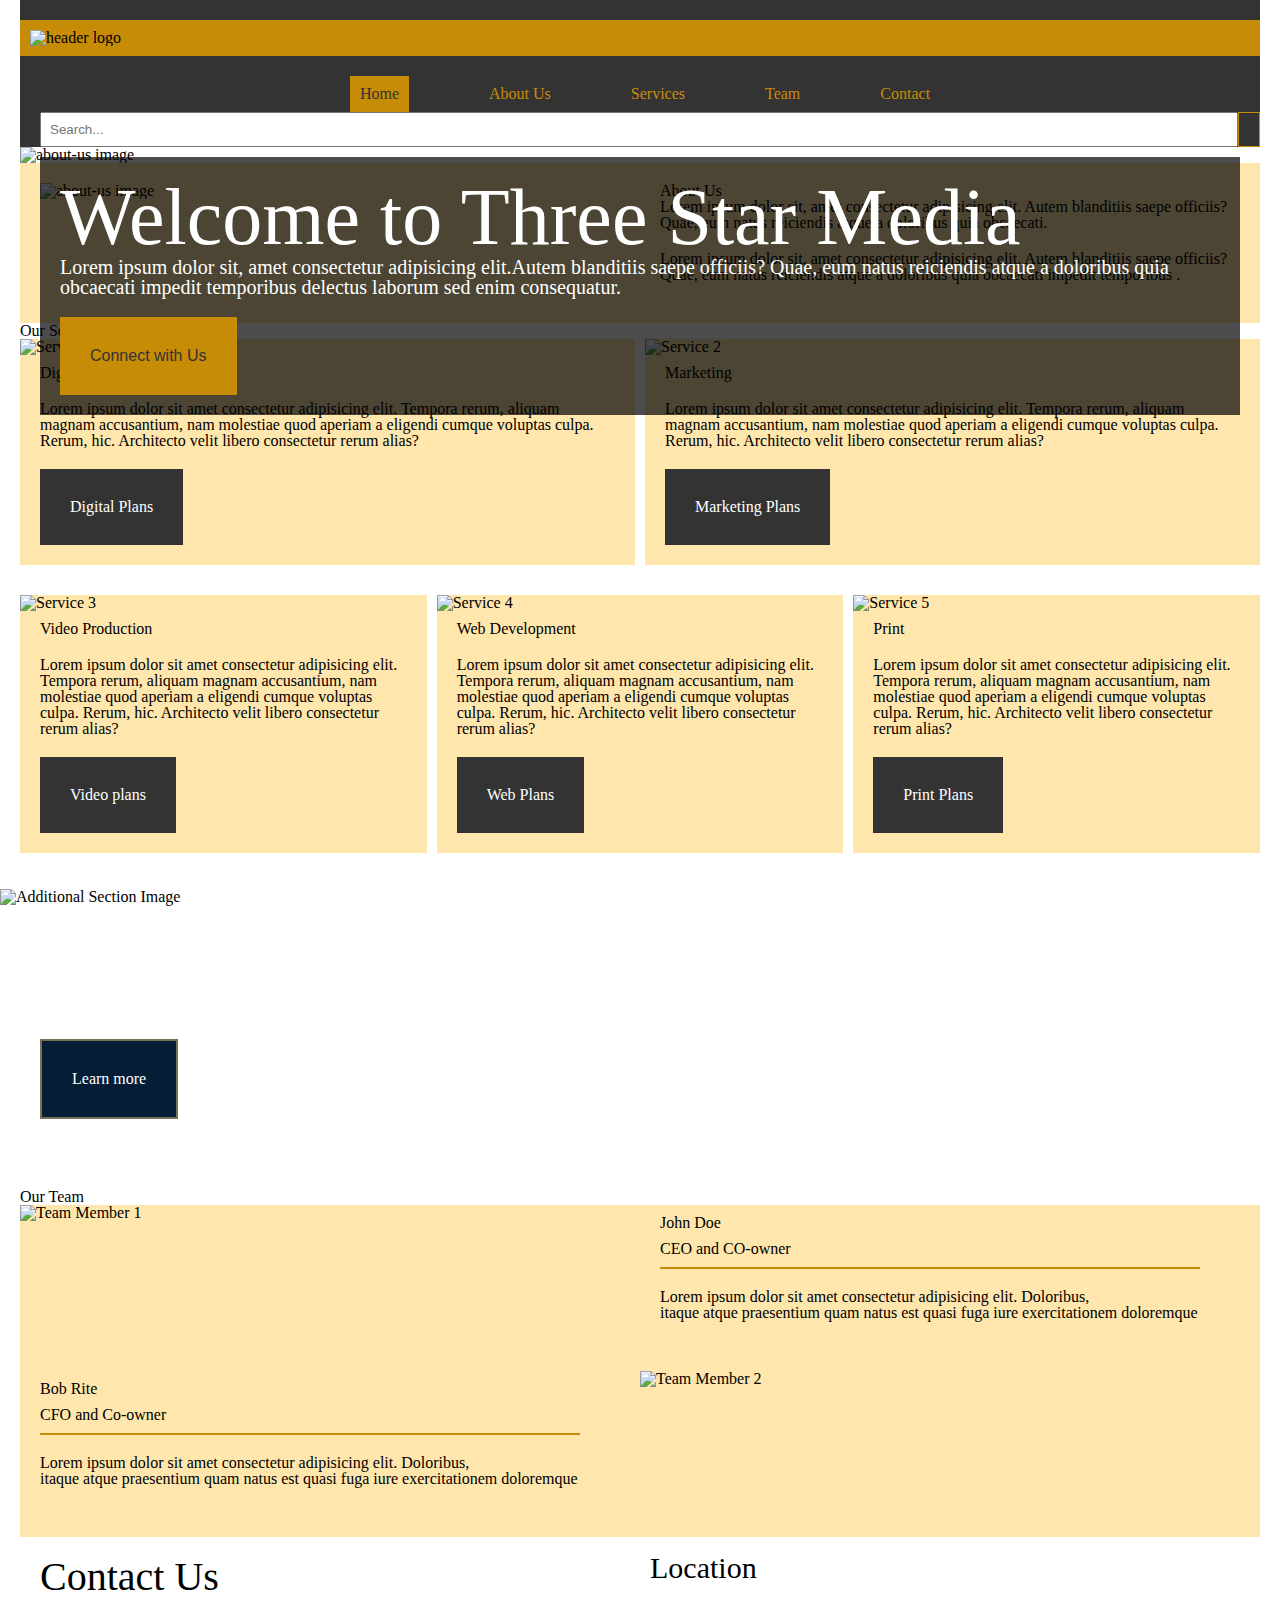
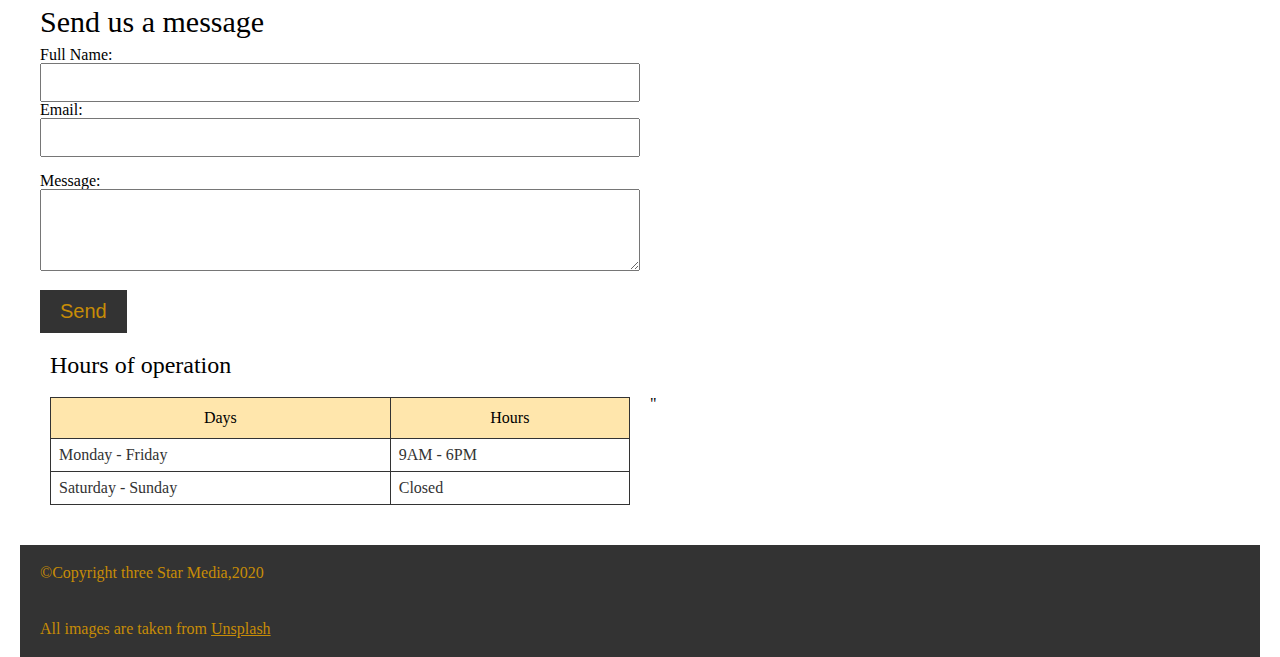
==== commit 19d122fa: "reset" ====
--- a/final-project/index.html
+++ b/final-project/index.html
@@ -1,110 +1,111 @@
 <!DOCTYPE html> <!-- Defines the document type and version of HTML being used -->
 <html lang="en"> <!-- Defines the language of the document -->
 <head>
-    <script src="https://kit.fontawesome.com/5ff24fd2d1.js" crossorigin="anonymous"></script> <!-- Including Font Awesome kit for icon usage -->
-<!-- Meta charset declaration -->
+    <script src="https://kit.fontawesome.com/5ff24fd2d1.js" crossorigin="anonymous"></script>
+
     <meta charset="UTF-8">
-    <meta name="viewport" content="width=device-width, initial-scale=1.0"><!-- Viewport setting for responsiveness -->
-    <title>final-project</title> <!-- Title of the document -->
-    <link rel="stylesheet" href="css/main.css"><!-- Link to the external CSS file -->
+    <meta name="viewport" content="width=device-width, initial-scale=1.0">
+    <title>final-project</title>
+    <link rel="stylesheet" href="css/main.css">
+    <link rel="stylesheet" href="css/reset.css">
 </head>
 <body>
     <div class="wrapper"><!--this div wraps the entire content of the webpage and helps in styling and structuring the layout.-->
         <div class="container"><!--This div contains the main content of the webpage, providing a centralized container for all the elements.-->
             <header> <!--This section represents the header of the webpage, containing the logo, navigation bar, and search bar. It's essential for providing easy navigation and branding.-->
-                <div class="logo">
-                    <img src="images/logo.png" alt="header logo"><!-- attributes is an HTML element used to embed logo image into a webpage-->
-                </div>
-                <nav><!-- this tag represents the navigation bar, containing a list of links to different sections of the website. -->
-                    <ul><!-- Navigation List -->
-                        <li><a href="#" class="active">Home</a></li>
-                        <li><a href="#">About Us</a></li>
-                        <li><a href="#">Services</a></li>
-                        <li><a href="#">Team</a></li>
-                        <li><a href="#">Contact</a></li>
-                    </ul>
-                </nav>
-                <div class="search"><!-- Search input field with Font Awesome icon representing a magnifying glass into the button.-->
-                    <input type="text" placeholder="Search...">
-                    <button type="submit"><i class="fa-solid fa-magnifying-glass"></i></button>
-
-                </div>
-            </header>
+            <div class="logo">
+                <img src="images/logo.png" alt="header logo">
+            </div>
+            <nav><!-- this tag represents the navigation bar, containing a list of links to different sections of the website. -->
+                <ul><!-- Navigation List -->
+                    <li><a href="#" class="active">Home</a></li>
+                    <li><a href="#">About Us</a></li>
+                    <li><a href="#">Services</a></li>
+                    <li><a href="#">Team</a></li>
+                    <li><a href="#">Contact</a></li>
+                </ul>
+            </nav>
+            <div class="search"><!-- Search input field with Font Awesome icon representing a magnifying glass into the button.-->
+                <input type="text" placeholder="Search...">
+                <button type="submit"><i class="fa-solid fa-magnifying-glass"></i></button>
+
+            </div>
+        </header>
+        <section id="welcome-section"><!-- Welcome section -->
+            <img src="images/main-banner.jpg" alt="about-us image "><!-- attributes is an HTML element used to embed banner image into a webpage-->
+            <div class="content">
+            <h1 class="site-title">Welcome to Three Star Media</h1>
+            <!--Paragraph containing the content of the abous-us message-->
+            <p>Lorem ipsum dolor sit, amet consectetur adipisicing elit.Autem blanditiis saepe officiis? Quae, 
+             eum natus reiciendis atque a doloribus quia obcaecati impedit temporibus delectus laborum sed enim consequatur.</p>
+            <button class="connect-button" >Connect with Us  <i class="fa-solid fa-caret-right"></i> </button>
         </div>
-            <section id="welcome-section"><!-- Welcome section -->
-                <img src="images/main-banner.jpg" alt="about-us image "><!-- attributes is an HTML element used to embed banner image into a webpage-->
-                <div class="content">
-                    <h1 class="site-title">Welcome to Three Star Media</h1>
-                    <!--Paragraph containing the content of the abous-us message-->
-                    <p>Lorem ipsum dolor sit, amet consectetur adipisicing elit.Autem blanditiis saepe officiis? Quae, 
-                    eum natus reiciendis atque a doloribus quia obcaecati impedit temporibus delectus laborum sed enim consequatur.</p>
-                    <button class="connect-button" >Connect with Us  <i class="fa-solid fa-caret-right"></i> </button>
-                </div>
+        </section>
+        <section id="about-section" ><!-- About section -->
+            <div class="about-content"><!-- About section 
+                content-->
+                 <img src="images/about-us.jpg" alt="about-us image "><!-- attributes is an HTML element used to embed about-us image into a webpage-->
+                 <div>
+                <h1>About Us</h1>
+                <p>Lorem ipsum dolor sit, amet consectetur adipisicing elit.
+                    Autem blanditiis saepe officiis? Quae, 
+                    eum natus reiciendis atque a doloribus quia obcaecati.</p>
+                    <p>Lorem ipsum dolor sit, amet consectetur adipisicing elit.
+                        Autem blanditiis saepe officiis? Quae, 
+                        eum natus reiciendis atque a doloribus quia obcaecati impedit temporibus .</p>
+                </div>   
+            </div>
             </section>
-            <section id="about-section" ><!-- About section -->
-                    <div class="about-content"><!-- About section content-->
-                        <img src="images/about-us.jpg" alt="about-us image "><!-- attributes is an HTML element used to embed about-us image into a webpage-->
-                    </div>
-                        <div>
-                            <h1>About Us</h1>
-                            <p>Lorem ipsum dolor sit, amet consectetur adipisicing elit.
-                                Autem blanditiis saepe officiis? Quae, 
-                                eum natus reiciendis atque a doloribus quia obcaecati.</p>
-                                <p>Lorem ipsum dolor sit, amet consectetur adipisicing elit.
-                                    Autem blanditiis saepe officiis? Quae, 
-                                    eum natus reiciendis atque a doloribus quia obcaecati impedit temporibus .</p>
-                        </div>   
-            </section>
-            <section id="services-section"><!-- Services section -->
-                <h2>Our Services</h2>
-                <div class="service-cards"><!-- Services Card with content -->
-                    <div class="service-card" >
-                        <img src="images/digital.jpg" alt="Service 1">
-                        <h3>Digital transformation</h3>
-                        <p>Lorem ipsum dolor sit amet consectetur adipisicing elit.
-                            Tempora rerum, aliquam magnam accusantium, nam molestiae quod aperiam a eligendi cumque voluptas culpa.
-                            Rerum, hic. Architecto velit libero consectetur rerum alias?</p>
-                            <a href="#" class="button">Digital Plans <i class="fa-solid fa-caret-right"></i></a>
-
-                    </div>
-                    <div class="service-card" ><!-- Services Card with content -->
-                        <img src="images/marketing.jpg" alt="Service 2">
-                        <h3>Marketing</h3>
-                        <p>Lorem ipsum dolor sit amet consectetur adipisicing elit.
-                            Tempora rerum, aliquam magnam accusantium, nam molestiae quod aperiam a eligendi cumque voluptas culpa.
-                            Rerum, hic. Architecto velit libero consectetur rerum alias?</p>
-                            <a href="#" class="button">Marketing Plans <i class="fa-solid fa-caret-right"></i></a>
-
-                    </div>
-                    <div class="service-card" ><!-- Services Card with content -->
-                        <img src="images/video.jpg" alt="Service 3">
-                        <h3>Video Production</h3>
-                        <p>Lorem ipsum dolor sit amet consectetur adipisicing elit.
-                            Tempora rerum, aliquam magnam accusantium, nam molestiae quod aperiam a eligendi cumque voluptas culpa.
-                            Rerum, hic. Architecto velit libero consectetur rerum alias?</p>
-                            <a href="#" class="button">Video plans<i class="fa-solid fa-caret-right"></i></a>
-
-                    </div>
-                    <div class="service-card" ><!-- Services Card with content -->
-                        <img src="images/web.jpg" alt="Service 4">
-                        <h3>Web Development</h3>
-                        <p>Lorem ipsum dolor sit amet consectetur adipisicing elit.
-                            Tempora rerum, aliquam magnam accusantium, nam molestiae quod aperiam a eligendi cumque voluptas culpa.
-                            Rerum, hic. Architecto velit libero consectetur rerum alias?</p>
-                            <a href="#" class="button">Web Plans <i class="fa-solid fa-caret-right"></i></a>
-
-                    </div>
-                    <div class="service-card" ><!-- Services Card with content -->
-                        <img src="images/print.jpg" alt="Service 5">
-                        <h3>Print</h3>
-                        <p>Lorem ipsum dolor sit amet consectetur adipisicing elit.
-                            Tempora rerum, aliquam magnam accusantium, nam molestiae quod aperiam a eligendi cumque voluptas culpa.
-                            Rerum, hic. Architecto velit libero consectetur rerum alias?</p>
-                            <a href="#" class="button">Print Plans <i class="fa-solid fa-caret-right"></i></a>
-
-                    </div>
-                </div>
-            </section>
+        <section id="services-section"><!-- Services section -->
+            <h2>Our Services</h2>
+            <div class="service-cards"><!-- Services Card with content -->
+                <div class="service-card" >
+                    <img src="images/digital.jpg" alt="Service 1">
+                    <h3>Digital transformation</h3>
+                    <p>Lorem ipsum dolor sit amet consectetur adipisicing elit.
+                        Tempora rerum, aliquam magnam accusantium, nam molestiae quod aperiam a eligendi cumque voluptas culpa.
+                         Rerum, hic. Architecto velit libero consectetur rerum alias?</p>
+                         <a href="#" class="button">Digital Plans <i class="fa-solid fa-caret-right"></i></a>
+
+                </div>
+                <div class="service-card" ><!-- Services Card with content -->
+                    <img src="images/marketing.jpg" alt="Service 2">
+                    <h3>Marketing</h3>
+                    <p>Lorem ipsum dolor sit amet consectetur adipisicing elit.
+                        Tempora rerum, aliquam magnam accusantium, nam molestiae quod aperiam a eligendi cumque voluptas culpa.
+                         Rerum, hic. Architecto velit libero consectetur rerum alias?</p>
+                         <a href="#" class="button">Marketing Plans <i class="fa-solid fa-caret-right"></i></a>
+
+                </div>
+                <div class="service-card" ><!-- Services Card with content -->
+                    <img src="images/video.jpg" alt="Service 3">
+                    <h3>Video Production</h3>
+                    <p>Lorem ipsum dolor sit amet consectetur adipisicing elit.
+                        Tempora rerum, aliquam magnam accusantium, nam molestiae quod aperiam a eligendi cumque voluptas culpa.
+                         Rerum, hic. Architecto velit libero consectetur rerum alias?</p>
+                         <a href="#" class="button">Video plans<i class="fa-solid fa-caret-right"></i></a>
+
+                </div>
+                <div class="service-card" ><!-- Services Card with content -->
+                    <img src="images/web.jpg" alt="Service 4">
+                    <h3>Web Development</h3>
+                    <p>Lorem ipsum dolor sit amet consectetur adipisicing elit.
+                        Tempora rerum, aliquam magnam accusantium, nam molestiae quod aperiam a eligendi cumque voluptas culpa.
+                         Rerum, hic. Architecto velit libero consectetur rerum alias?</p>
+                         <a href="#" class="button">Web Plans <i class="fa-solid fa-caret-right"></i></a>
+
+                </div>
+                 <div class="service-card" ><!-- Services Card with content -->
+                    <img src="images/print.jpg" alt="Service 5">
+                    <h3>Print</h3>
+                    <p>Lorem ipsum dolor sit amet consectetur adipisicing elit.
+                        Tempora rerum, aliquam magnam accusantium, nam molestiae quod aperiam a eligendi cumque voluptas culpa.
+                         Rerum, hic. Architecto velit libero consectetur rerum alias?</p>
+                         <a href="#" class="button">Print Plans <i class="fa-solid fa-caret-right"></i></a>
+
+                </div>
+            </div>
+        </section>
         <br>
         <section id="our-vision"><!-- Our Vision Section -->
             <img src="images/vision.jpg" alt="Additional Section Image">
@@ -121,24 +122,24 @@
         </section>
         <section id="team-section"><!-- Our Team Section -->
             <h1>Our Team</h1>
-            <div class="team-members">
-                <div class="team-member">
-                    <img src="images/john.jpg" alt="Team Member 1"><!-- attributes is an HTML element used to embed john team member image into a webpage-->
-                </div>
-                    <div class="team-member-info">
-                        <h2 class="team-member-heading">John Doe</h2>
-                        <span>CEO and CO-owner</span>
-                        <hr>
-                        <p>Lorem ipsum dolor sit amet consectetur adipisicing elit. Doloribus,<br>itaque atque praesentium quam natus est quasi fuga iure exercitationem doloremque</p>
-                    </div>
+                <div class="team-members">
+                    <div class="team-member">
+                        <img src="images/john.jpg" alt="Team Member 1">
+                            <div class="team-member-info">
+                                <h2 class="team-member-heading">John Doe</h2>
+                                <span>CEO and CO-owner</span>
+                                <hr>
+                                <p>Lorem ipsum dolor sit amet consectetur adipisicing elit. Doloribus,<br>itaque atque praesentium quam natus est quasi fuga iure exercitationem doloremque</p>
+                            </div>
                     </div>
                     <div class="team-member">
-                        <img src="images/bob.jpg" alt="Team Member 2">
-                        <div class="team-member-info">
-                        <h2 class="team-member-heading">Bob Rite</h2>
-                        <span>CFO and Co-owner</span>
-                        <hr>
-                        <p>Lorem ipsum dolor sit amet consectetur adipisicing elit. Doloribus,<br>itaque atque praesentium quam natus est quasi fuga iure exercitationem doloremque</p>
+                            <img src="images/bob.jpg" alt="Team Member 2">
+                            <div class="team-member-info">
+                                <h2 class="team-member-heading">Bob Rite</h2>
+                                <span>CFO and Co-owner</span>
+                                <hr>
+                                <p>Lorem ipsum dolor sit amet consectetur adipisicing elit. Doloribus,<br>itaque atque praesentium quam natus est quasi fuga iure exercitationem doloremque</p>
+                            </div>
                     </div>
                 </div>
         </section>
@@ -161,16 +162,16 @@
                             <h1>Hours of operation</h1>
                         </div>
                         <div class="table-wrapper">
-                            <table ><!-- this to help create table to contain the days and hours of operation-->
-                                <tr >
+                            <table><!-- this to help create table to contain the days and hours of operation-->
+                                <tr ><!-- table header -->
                                   <th>Days</th>
                                   <th>Hours</th>
                                 </tr>
-                                <tr><!--Define first row of table-->
+                                <tr><!-- table content -->
                                   <td>Monday - Friday</td>
                                   <td>9AM - 6PM</td>
                                 </tr>
-                                <tr><!-- Defines the second row of the table-->
+                                <tr><!-- table content -->
                                     <td>Saturday - Sunday</td>
                                     <td>Closed</td>
                                   </tr>
@@ -194,5 +195,6 @@
             <p>All images are taken from  <a href="https://Unsplash.com/">Unsplash</a></p>
         </footer>
     </div>
+</div>
 </body>
 </html>--- a/final-project/css/main.css
+++ b/final-project/css/main.css
@@ -15,7 +15,7 @@
 body, html {
     width: 100%;
     height: 100%;
-    font-family: 'Roboto', sans-serif; /* Assuming Roboto is the desired font */
+    font-family: 'Roboto', sans-serif; /*Roboto is the desired font */
 }
 
 /* Container for main content, utilizing flexbox for vertical alignment */
@@ -508,6 +508,516 @@
         margin: 10px 0;
     }
 
+   /* Resetting default margin, padding, and box-sizing for all elements */
+* {
+    margin: 0;
+    padding: 0;
+    box-sizing: border-box;
+}
+
+/* Wrapper for centralizing content horizontally with some padding */
+.wrapper {
+    margin: 0 auto;
+    padding: 0 20px;
+}
+
+/* Setting basic styles for the entire document */
+body, html {
+    width: 100%;
+    height: 100%;
+    font-family: 'Roboto', sans-serif; /*Roboto is the desired font */
+}
+
+/* Container for main content, utilizing flexbox for vertical alignment */
+.container {
+    display: flex;
+    flex-direction: column;
+    height: 100%;
+}
+
+/* Styling for the header element */
+header {
+    background-color: #333;
+    padding: 20px;
+}
+
+/* Styling for the logo container */
+.logo {
+    background-color: #c78c06; /* Gold color for the logo container */
+    padding: 20px;
+}
+
+/* Styling for navigation list */
+nav ul {
+    list-style-type: none;
+    text-align: center;
+}
+
+/* Styling for navigation links */
+nav a {
+    color:#c78c06;
+    text-decoration: none;
+    display: block;
+    margin-bottom: 30px;
+}
+
+/* Styling for active navigation link */
+.active {
+    background-color: #c78c06;
+    color: #333;
+    padding: 10px;
+}
+
+/* Styling for search section */
+.search {
+    display: flex;
+}
+
+/* Styling for search input */
+.search input[type="text"] {
+    padding: 8px;
+    width: 100%;
+}
+
+/* Styling for search button */
+.search button {
+    padding: 10px;
+    background-color: #333;
+    color: #c78c06;
+    border: 1px solid #c78c06;
+}
+
+/* Styling for welcome section */
+#welcome-section {
+    position: relative;
+    text-align: left;
+}
+
+/* Styling for images within the welcome section */
+#welcome-section img {
+    width: 100%;
+    height: 80%;
+}
+
+/* Styling for content within the welcome section */
+.content {
+    position: absolute;
+    top: 0;
+    color: white;
+    font-size: 20px;
+}
+
+/* Styling for site title */
+.site-title {
+    margin: 20px 0;
+    color: white;
+    font-size: 50px;
+}
+
+/* Styling for connect button */
+.connect-button {
+    padding: 30px;
+    font-size: 16px;
+    background-color: #c78c06;
+    color: #333;
+    border: none;
+    margin-top: 20px;
+}
+
+/* Styling for about content */
+.about-content {
+    background-color: #ffe6ac;
+    padding: 20px;
+    text-align: left;
+    margin-top: 0;
+}
+
+/* Styling for images within about content */
+.about-content img {
+    display: block;
+    width: 100%;
+    height: auto;
+    margin-bottom: 20px;
+}
+
+/* Styling for paragraphs within about content */
+.about-content p {
+    margin-bottom: 20px;
+}
+
+/* Styling for service cards */
+.service-card {
+    background-color: #ffe6ac;
+    text-align: left;
+    margin-bottom: 20px;
+}
+
+/* Styling for images within service cards */
+.service-card img {
+    width: 100%;
+    height: auto;
+}
+
+/* Styling for headings within service cards */
+.service-card h3 {
+    padding: 20px;
+    padding-top: 10px;
+}
+
+/* Styling for paragraphs within service cards */
+.service-card p {
+    padding: 0 20px;
+    margin-bottom: 20px;
+}
+
+/* Styling for generic button */
+.button {
+    display: inline-block;
+    padding: 30px;
+    font-size: 16px;
+    background-color: #333;
+    color: white;
+    border: none;
+    margin: 0 20px;
+    margin-bottom: 20px;
+    text-decoration: none;
+}
+
+/* Styling for our vision section */
+#our-vision {
+    position: relative;
+    text-align: left;
+}
+
+/* Styling for images within our vision section */
+#our-vision img {
+    width: 100%;
+    height: 80%;
+}
+
+/* Styling for content within our vision section */
+.section-content {
+    position: absolute;
+    top: 0;
+    color: white;
+    font-size: 20px;
+}
+
+/* Styling for headings within section content */
+.section-content h1 {
+    margin: 20px;
+    color: white;
+    font-size: 50px;
+}
+
+/* Styling for paragraphs within section content */
+.section-content p {
+    margin: 20px;
+    color: white;
+    font-size: 20px;
+}
+
+/* Styling for button within our vision section */
+#our-vision .button {
+    padding: 30px;
+    font-size: 16px;
+    border: 2px solid #7a7154;
+    background-color: #051d35;
+}
+
+/* Styling for team members section */
+.team-member {
+    background-color: #ffe6ac;
+    text-align: left;
+    margin-bottom: 20px;
+    padding-bottom: 20px;
+}
+
+/* Styling for images within team members */
+.team-member img {
+    width: 100%;
+    height: auto;
+}
+
+/* Styling for headings within team members */
+.team-member-heading {
+    padding: 20px;
+    padding-top: 10px;
+}
+
+/* Styling for information within team members */
+.team-member-info p {
+    padding: 0 20px;
+    margin-bottom: 20px;
+}
+
+/* Styling for horizontal rule within team members */
+.team-member-info hr {
+    width: calc(100% - 40px);
+    border: 0;
+    height: 2px;
+    background-color: #c78c06;
+    margin: 1em 20px;
+    margin-top: 0;
+}
+
+/* Styling for spans within team members */
+.team-member-info span {
+    padding: 20px;
+    padding-top: 10px;
+    margin-top: 0;
+}
+
+/* Styling for contact section */
+#contact-section {
+    padding: 20px;
+}
+
+/* Styling for headings within contact section */
+#contact-section h1 {
+    font-size: 40px;
+    margin-bottom: 10px;
+}
+
+/* Styling for headings within contact section */
+#contact-section h3 {
+    font-size: 30px;
+    margin-bottom: 10px;
+}
+
+/* Styling for input fields within contact section */
+#contact-section input[type="text"],
+#contact-section input[type="email"],
+#contact-section textarea {
+    width: 100%;
+    padding: 20px;
+}
+
+/* Styling for submit button within contact section */
+input[type="submit"][value="Send"] {
+    padding: 10px;
+    background-color: #333;
+    color: #c78c06;
+    border: none;
+    font-size: 20px;
+    margin-bottom: 20px;
+}
+
+/* Styling for operation section */
+#operation table {
+    width: 100%;
+    border-collapse: collapse;
+    margin-top: 20px;
+    background-color: white;
+    color: #333;
+    margin-bottom: 20px;
+}
+
+/* Styling for headings within operation section */
+#operation h1 {
+    font-size: 24px;
+    margin-top: 0;
+    margin-bottom: 20px;
+}
+
+/* Styling for table cells within operation section */
+#operation th, #operation td {
+    border: 1px solid #333;
+    padding: 8px;
+    text-align: left;
+}
+
+/* Styling for table headers within operation section */
+#operation th {
+    background-color: #ffe6ac;
+    color: black;
+    padding-top: 12px;
+    padding-bottom: 12px;
+    text-align: center;
+}
+
+/* Styling for location headings */
+h3.location {
+    font-size: 22px;
+    margin-bottom: 20px;
+}
+
+/* Styling for Google Maps iframe */
+iframe.gmap {
+    width: 100%;
+    height: 300px;
+    border: none;
+}
+
+/* Styling for footer */
+footer {
+    background-color: #333;
+    color: #c78c06;
+    padding: 20px 20px;
+    text-align: left;
+    margin-bottom: 20px;
+}
+
+/* Styling for paragraphs within footer */
+footer p {
+    padding: 20px;
+}
+
+/* Styling for second paragraph link within footer */
+footer p:nth-child(2) a {
+    color: #c78c06;
+}
+
+/* Media query for larger screens */
+@media screen and (min-width: 760px) {
+    /* Styling changes for header on larger screens */
+    header {
+        display: flex;
+        justify-content: space-between;
+        align-items: center;
+        padding: 0 20px;
+    }
+
+    /* Styling changes for logo on larger screens */
+    .logo {
+        padding: 10px;
+        margin-top: 20px;
+        margin-bottom: 20px;
+    }
+
+    /* Styling changes for navigation list on larger screens */
+    nav ul {
+        display: flex;
+        justify-content: center;
+        align-items: center;
+        padding: 0;
+        margin: 0;
+        height: 100%;
+    }
+
+    /* Styling changes for navigation list items on larger screens */
+    nav ul li {
+        margin: 0 40px;
+        display: inline-block;
+    }
+
+    /* Styling changes for navigation links on larger screens */
+    nav a {
+        margin-bottom: 0;
+        padding: 0;
+    }
+
+    /* Styling changes for search section on larger screens */
+    .search {
+        margin-left: 20px;
+    }
+
+    /* Styling changes for search input on larger screens */
+    .search input[type="text"] {
+        width: 100%;
+        padding: 8px;
+    }
+
+    /* Styling changes for search button on larger screens */
+    .search button {
+        padding: 10px;
+    }
+
+    /* Styling changes for content on larger screens */
+    .content {
+        background-color: rgba(0, 0, 0, 0.7);
+        margin-left: 20px;
+        margin-right: 20px;
+        padding: 20px;
+        margin-top: 10px;
+        margin-bottom: 20px;
+    }
+
+    /* Styling changes for site title on larger screens */
+    .site-title {
+        font-size: 5rem;
+        margin: 0;
+    }
+
+    /* Styling changes for connect button on larger screens */
+    .connect-button {
+        padding: 30px;
+        font-size: 1rem;
+        margin-top: 20px;
+    }
+
+    /* Styling changes for about content on larger screens */
+    .about-content {
+        display: flex;
+        align-items: flex-start;
+        justify-content: space-between;
+        padding: 20px;
+    }
+
+    /* Styling changes for images within about content on larger screens */
+    .about-content img {
+        flex-shrink: 0;
+        width: 50%;
+        height: auto;
+        margin-right: 20px;
+    }
+
+    /* Styling changes for service cards layout on larger screens */
+    .service-cards {
+        display: grid;
+        grid-template-columns: repeat(6, 1fr);
+        gap: 10px;
+    }
+
+    /* Styling changes for specific service cards on larger screens */
+    .service-cards > .service-card:nth-child(1),
+    .service-cards > .service-card:nth-child(2) {
+        grid-column: span 3;
+    }
+
+    .service-cards > .service-card:nth-child(3),
+    .service-cards > .service-card:nth-child(4),
+    .service-cards > .service-card:nth-child(5) {
+        grid-column: span 2;
+    }
+
+    /* Styling changes for our vision section on larger screens */
+    #our-vision img {
+        width: calc(100% + 40px);
+        margin-left: -20px;
+        margin-right: -20px;
+        height: 300px;
+        background-size: cover;
+        background-position: center;
+        display: block;
+    }
+
+    /* Styling changes for team members layout on larger screens */
+    .team-member {
+        display: flex;
+        padding: 0;
+        margin: 0;
+    }
+
+    /* Styling changes for images within team members on larger screens */
+    .team-member img {
+        width: 50%;
+        height: 100%;
+        object-fit: cover;
+    }
+
+    /* Styling changes for information within team members on larger screens */
+    .team-member-info {
+        width: 50%;
+        padding: 0 20px;
+        margin-bottom: 20px;
+    }
+
+    /* Styling changes for horizontal rule within team members on larger screens */
+    .team-member-info hr {
+        margin: 10px 0;
+    }
+
     /* Styling changes for contact section form on larger screens */
     #contact-section form {
         width: 50%;
@@ -526,13 +1036,562 @@
     #contact-section input[type="submit"] {
         width: initial;
     }
-
-    /* Styling changes for operation section table and Google Maps iframe on larger screens */
-    #operation, iframe.gmap {
-        width: 100%; /* Set the width to 50% of the parent container */
-        display: block; /* Block display to center it */
-        margin-left: auto; /* Auto margins to center the map */
-        margin-right: auto;
-        border: 0;
-    }
-}+/* Resetting default margin, padding, and box-sizing for all elements */
+* {
+    margin: 0;
+    padding: 0;
+    box-sizing: border-box;
+}
+
+/* Wrapper for centralizing content horizontally with some padding */
+.wrapper {
+    margin: 0 auto;
+    padding: 0 20px;
+}
+
+/* Setting basic styles for the entire document */
+body, html {
+    width: 100%;
+    height: 100%;
+    font-family: 'Roboto', sans-serif; /*Roboto is the desired font */
+}
+
+/* Container for main content, utilizing flexbox for vertical alignment */
+.container {
+    display: flex;
+    flex-direction: column;
+    height: 100%;
+}
+
+/* Styling for the header element */
+header {
+    background-color: #333;
+    padding: 20px;
+}
+
+/* Styling for the logo container */
+.logo {
+    background-color: #c78c06; /* Gold color for the logo container */
+    padding: 20px;
+}
+
+/* Styling for navigation list */
+nav ul {
+    list-style-type: none;
+    text-align: center;
+}
+
+/* Styling for navigation links */
+nav a {
+    color:#c78c06;
+    text-decoration: none;
+    display: block;
+    margin-bottom: 30px;
+}
+
+/* Styling for active navigation link */
+.active {
+    background-color: #c78c06;
+    color: #333;
+    padding: 10px;
+}
+
+/* Styling for search section */
+.search {
+    display: flex;
+}
+
+/* Styling for search input */
+.search input[type="text"] {
+    padding: 8px;
+    width: 100%;
+}
+
+/* Styling for search button */
+.search button {
+    padding: 10px;
+    background-color: #333;
+    color: #c78c06;
+    border: 1px solid #c78c06;
+}
+
+/* Styling for welcome section */
+#welcome-section {
+    position: relative;
+    text-align: left;
+}
+
+/* Styling for images within the welcome section */
+#welcome-section img {
+    width: 100%;
+    height: 80%;
+}
+
+/* Styling for content within the welcome section */
+.content {
+    position: absolute;
+    top: 0;
+    color: white;
+    font-size: 20px;
+}
+
+/* Styling for site title */
+.site-title {
+    margin: 20px 0;
+    color: white;
+    font-size: 50px;
+}
+
+/* Styling for connect button */
+.connect-button {
+    padding: 30px;
+    font-size: 16px;
+    background-color: #c78c06;
+    color: #333;
+    border: none;
+    margin-top: 20px;
+}
+
+/* Styling for about content */
+.about-content {
+    background-color: #ffe6ac;
+    padding: 20px;
+    text-align: left;
+    margin-top: 0;
+}
+
+/* Styling for images within about content */
+.about-content img {
+    display: block;
+    width: 100%;
+    height: auto;
+    margin-bottom: 20px;
+}
+
+/* Styling for paragraphs within about content */
+.about-content p {
+    margin-bottom: 20px;
+}
+
+/* Styling for service cards */
+.service-card {
+    background-color: #ffe6ac;
+    text-align: left;
+    margin-bottom: 20px;
+}
+
+/* Styling for images within service cards */
+.service-card img {
+    width: 100%;
+    height: auto;
+}
+
+/* Styling for headings within service cards */
+.service-card h3 {
+    padding: 20px;
+    padding-top: 10px;
+}
+
+/* Styling for paragraphs within service cards */
+.service-card p {
+    padding: 0 20px;
+    margin-bottom: 20px;
+}
+
+/* Styling for generic button */
+.button {
+    display: inline-block;
+    padding: 30px;
+    font-size: 16px;
+    background-color: #333;
+    color: white;
+    border: none;
+    margin: 0 20px;
+    margin-bottom: 20px;
+    text-decoration: none;
+}
+
+/* Styling for our vision section */
+#our-vision {
+    position: relative;
+    text-align: left;
+}
+
+/* Styling for images within our vision section */
+#our-vision img {
+    width: 100%;
+    height: 80%;
+}
+
+/* Styling for content within our vision section */
+.section-content {
+    position: absolute;
+    top: 0;
+    color: white;
+    font-size: 20px;
+}
+
+/* Styling for headings within section content */
+.section-content h1 {
+    margin: 20px;
+    color: white;
+    font-size: 50px;
+}
+
+/* Styling for paragraphs within section content */
+.section-content p {
+    margin: 20px;
+    color: white;
+    font-size: 20px;
+}
+
+/* Styling for button within our vision section */
+#our-vision .button {
+    padding: 30px;
+    font-size: 16px;
+    border: 2px solid #7a7154;
+    background-color: #051d35;
+}
+
+/* Styling for team members section */
+.team-member {
+    background-color: #ffe6ac;
+    text-align: left;
+    margin-bottom: 20px;
+    padding-bottom: 20px;
+}
+
+/* Styling for images within team members */
+.team-member img {
+    width: 100%;
+    height: auto;
+}
+
+/* Styling for headings within team members */
+.team-member-heading {
+    padding: 20px;
+    padding-top: 10px;
+}
+
+/* Styling for information within team members */
+.team-member-info p {
+    padding: 0 20px;
+    margin-bottom: 20px;
+}
+
+/* Styling for horizontal rule within team members */
+.team-member-info hr {
+    width: calc(100% - 40px);
+    border: 0;
+    height: 2px;
+    background-color: #c78c06;
+    margin: 1em 20px;
+    margin-top: 0;
+}
+
+/* Styling for spans within team members */
+.team-member-info span {
+    padding: 20px;
+    padding-top: 10px;
+    margin-top: 0;
+}
+
+/* Styling for contact section */
+#contact-section {
+    padding: 20px;
+}
+
+/* Styling for headings within contact section */
+#contact-section h1 {
+    font-size: 40px;
+    margin-bottom: 10px;
+}
+
+/* Styling for headings within contact section */
+#contact-section h3 {
+    font-size: 30px;
+    margin-bottom: 10px;
+}
+
+/* Styling for input fields within contact section */
+#contact-section input[type="text"],
+#contact-section input[type="email"],
+#contact-section textarea {
+    width: 100%;
+    padding: 20px;
+}
+
+/* Styling for submit button within contact section */
+input[type="submit"][value="Send"] {
+    padding: 10px;
+    background-color: #333;
+    color: #c78c06;
+    border: none;
+    font-size: 20px;
+    margin-bottom: 20px;
+}
+
+/* Styling for operation section */
+#operation table {
+    width: 100%;
+    border-collapse: collapse;
+    margin-top: 20px;
+    background-color: white;
+    color: #333;
+    margin-bottom: 20px;
+}
+
+/* Styling for headings within operation section */
+#operation h1 {
+    font-size: 24px;
+    margin-top: 0;
+    margin-bottom: 20px;
+}
+
+/* Styling for table cells within operation section */
+#operation th, #operation td {
+    border: 1px solid #333;
+    padding: 8px;
+    text-align: left;
+}
+
+/* Styling for table headers within operation section */
+#operation th {
+    background-color: #ffe6ac;
+    color: black;
+    padding-top: 12px;
+    padding-bottom: 12px;
+    text-align: center;
+}
+
+/* Styling for location headings */
+h3.location {
+    font-size: 22px;
+    margin-bottom: 20px;
+}
+
+/* Styling for Google Maps iframe */
+iframe.gmap {
+    width: 100%;
+    height: 300px;
+    border: none;
+}
+
+/* Styling for footer */
+footer {
+    background-color: #333;
+    color: #c78c06;
+    padding: 20px 20px;
+    text-align: left;
+    margin-bottom: 20px;
+}
+
+/* Styling for paragraphs within footer */
+footer p {
+    padding: 20px;
+}
+
+/* Styling for second paragraph link within footer */
+footer p:nth-child(2) a {
+    color: #c78c06;
+}
+
+/* Media query for larger screens */
+@media screen and (min-width: 760px) {
+    /* Styling changes for header on larger screens */
+    header {
+        display: flex;
+        justify-content: space-between;
+        align-items: center;
+        padding: 0 20px;
+    }
+
+    /* Styling changes for logo on larger screens */
+    .logo {
+        padding: 10px;
+        margin-top: 20px;
+        margin-bottom: 20px;
+    }
+
+    /* Styling changes for navigation list on larger screens */
+    nav ul {
+        display: flex;
+        justify-content: center;
+        align-items: center;
+        padding: 0;
+        margin: 0;
+        height: 100%;
+    }
+
+    /* Styling changes for navigation list items on larger screens */
+    nav ul li {
+        margin: 0 40px;
+        display: inline-block;
+    }
+
+    /* Styling changes for navigation links on larger screens */
+    nav a {
+        margin-bottom: 0;
+        padding: 0;
+    }
+
+    /* Styling changes for search section on larger screens */
+    .search {
+        margin-left: 20px;
+    }
+
+    /* Styling changes for search input on larger screens */
+    .search input[type="text"] {
+        width: 100%;
+        padding: 8px;
+    }
+
+    /* Styling changes for search button on larger screens */
+    .search button {
+        padding: 10px;
+    }
+
+    /* Styling changes for content on larger screens */
+    .content {
+        background-color: rgba(0, 0, 0, 0.7);
+        margin-left: 20px;
+        margin-right: 20px;
+        padding: 20px;
+        margin-top: 10px;
+        margin-bottom: 20px;
+    }
+
+    /* Styling changes for site title on larger screens */
+    .site-title {
+        font-size: 5rem;
+        margin: 0;
+    }
+
+    /* Styling changes for connect button on larger screens */
+    .connect-button {
+        padding: 30px;
+        font-size: 1rem;
+        margin-top: 20px;
+    }
+
+    /* Styling changes for about content on larger screens */
+    .about-content {
+        display: flex;
+        align-items: flex-start;
+        justify-content: space-between;
+        padding: 20px;
+    }
+
+    /* Styling changes for images within about content on larger screens */
+    .about-content img {
+        flex-shrink: 0;
+        width: 50%;
+        height: auto;
+        margin-right: 20px;
+    }
+
+    /* Styling changes for service cards layout on larger screens */
+    .service-cards {
+        display: grid;
+        grid-template-columns: repeat(6, 1fr);
+        gap: 10px;
+    }
+
+    /* Styling changes for specific service cards on larger screens */
+    .service-cards > .service-card:nth-child(1),
+    .service-cards > .service-card:nth-child(2) {
+        grid-column: span 3;
+    }
+
+    .service-cards > .service-card:nth-child(3),
+    .service-cards > .service-card:nth-child(4),
+    .service-cards > .service-card:nth-child(5) {
+        grid-column: span 2;
+    }
+
+    /* Styling changes for our vision section on larger screens */
+    #our-vision img {
+        width: calc(100% + 40px);
+        margin-left: -20px;
+        margin-right: -20px;
+        height: 300px;
+        background-size: cover;
+        background-position: center;
+        display: block;
+    }
+
+    .team-member-info span {
+        padding: 20px;
+        padding-top: 10px;
+        margin-top: 0;
+    }
+    .team-member {
+                display: flex;  
+              padding: 0;
+              margin: 0;
+            }
+        
+            .team-member img {
+                width: 50%; 
+                height: 100%; 
+                object-fit: cover; 
+            }
+        
+            .team-member-info {
+                width: 50%; 
+                padding: 0 20px; 
+                margin-bottom: 20px;
+            }
+        
+            .team-member-heading, .team-member-info span, .team-member-info p {
+                padding: 10px 0;
+            }
+        
+            .team-member-info hr {
+                margin: 10px 0;   
+            }
+            .team-members .team-member:nth-child(2) {  
+                flex-direction: row-reverse;  
+            }
+            
+    #contact-section input[type="text"],
+    #contact-section input[type="email"],
+    #contact-section textarea,
+    #contact-section input[type="submit"] {
+        width: 100%; 
+        padding: 10px 20px;
+    }
+
+    #contact-section input[type="submit"] {
+        width: initial;    
+ 
+    }
+   
+    #operation {
+        display: flex; 
+        justify-content: space-between; 
+        align-items: flex-start;
+    }
+    
+    .hours-wrapper, .location-wrapper {
+        flex: 1; 
+        margin: 0 10px; 
+        display: block;
+    }
+    }
+    .header-wrapper h1, .header-wrapper h3 {
+        margin-bottom: 10px; 
+    }
+   
+        iframe.gmap {
+        width: 100%; 
+        height: 400px; 
+        border: 0; 
+    }
+    #operation .location-wrapper {
+        margin-top: -400px;  
+       
+    }
+
+}}
+
